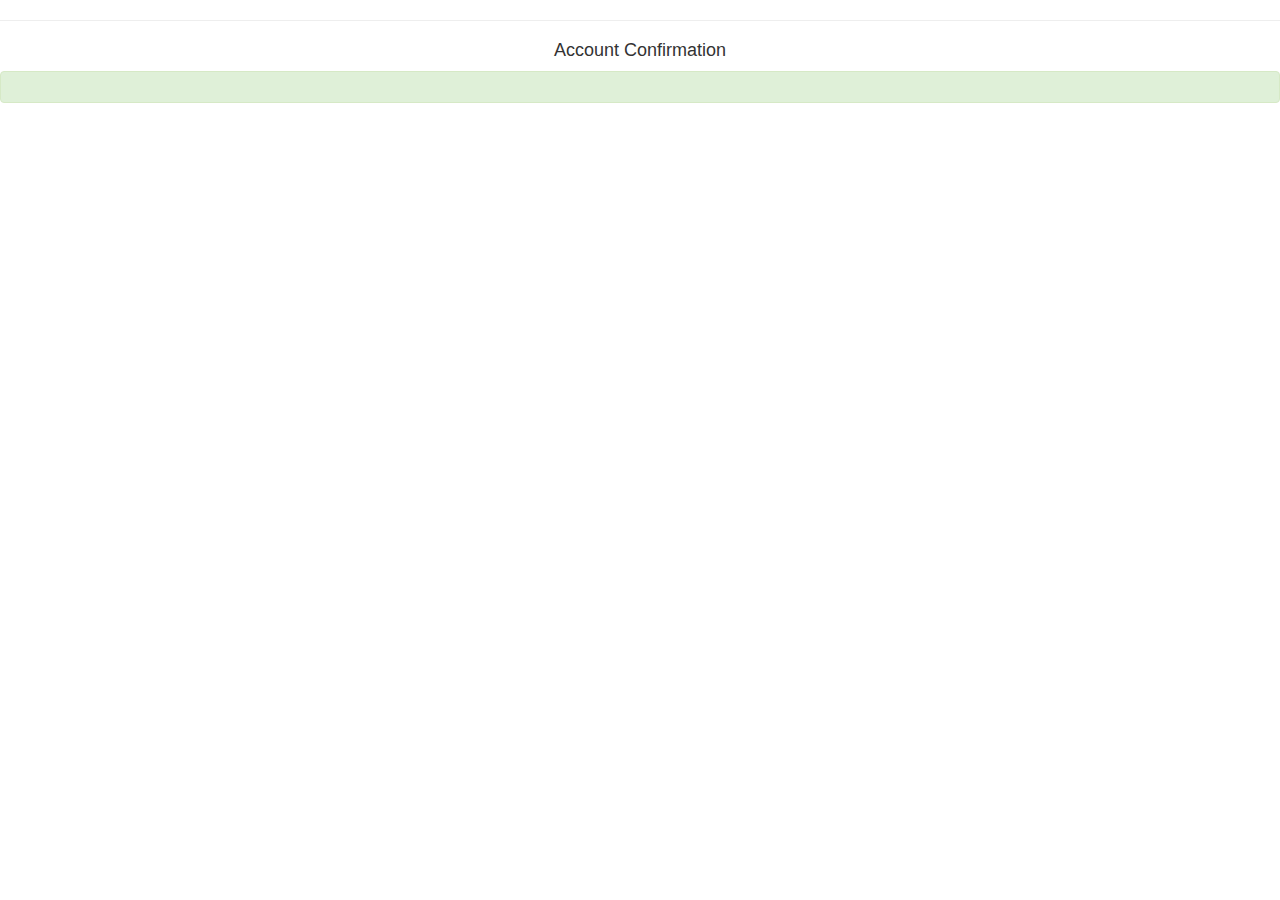
==== src/main/resources/static/confirmation.html @ 10a658cf "Added User Registration Functionality 	- The Entity Class User was updated 	- The Persistence/Reposi" ====
<!DOCTYPE html>
<!--
To change this license header, choose License Headers in Project Properties.
To change this template file, choose Tools | Templates
and open the template in the editor.
-->
<html lang="en" xmlns="http://www.w3.org/1999/xhtml"
  xmlns:th="http://www.thymeleaf.org">

    <head>
        <title>Move Catch and Win</title>

        <meta charset="utf-8" />
        <meta http-equiv="X-UA-Compatible" content="IE=edge" />
        <meta name="viewport" content="width=device-width, initial-scale=1" />
        <meta name="description" content="" />
        <meta name="author" content="" />

        <link rel="icon" href="favicon.ico" />
        <link rel="stylesheet" href="stylesheets/style.css"/>
        <link rel="stylesheet" href="stylesheets/fv.css"/>
        <link
            href="//maxcdn.bootstrapcdn.com/bootstrap/3.3.7/css/bootstrap.min.css"
            rel="stylesheet"
            integrity="sha384-BVYiiSIFeK1dGmJRAkycuHAHRg32OmUcww7on3RYdg4Va+PmSTsz/K68vbdEjh4u"
            crossorigin="anonymous" />
    </head>
    
    <body class="gray-bg">
        <div class="middle-box text-center loginscreen animated fadeInDown">
            <div>
                <hr />
                <h4>Account Confirmation</h4>
                <div th:if="${successMessage}" class="alert alert-success"
                     role="alert" th:text=${successMessage}></div>
            </div>
        </div>
    </body>
</html>
---- src/main/resources/static/stylesheets/fv.css ----
.form-inline.fv-form-bootstrap .form-group,.fv-form-bootstrap4.form-inline .form-group{vertical-align:top}.fv-has-feedback{position:relative}.fv-control-feedback{position:absolute;top:0;right:0;z-index:3;display:block;text-align:center}.fv-help-block{display:block}.fv-form [placeholder]::-ms-clear{display:none}.fv-form-foundation .form-error,.fv-form-uikit .uk-text-danger{display:block}.fv-form-bootstrap .help-block{margin-bottom:0}.fv-form-bootstrap .tooltip-inner{text-align:left}.fv-form-bootstrap .fv-bootstrap-icon-input-group{z-index:100}.fv-form-bootstrap4 .fv-control-feedback{width:38px;height:38px;line-height:38px}.fv-form-bootstrap4 .form-group.row .fv-control-feedback{right:15px}.fv-form-bootstrap4 .form-group.row .form-check~.fv-control-feedback{top:-7px}.fv-form-bootstrap4:not(.form-inline) label~.fv-control-feedback{top:32px}.fv-form-bootstrap4:not(.form-inline) label.sr-only~.fv-control-feedback{top:-7px}.fv-form-bootstrap4:not(.form-inline) .form-check~.fv-control-feedback{top:25px}.fv-form-bootstrap4 .has-success .fv-control-feedback,.fv-form-bootstrap4 .has-success label{color:#5cb85c}.fv-form-bootstrap4 .has-warning .fv-control-feedback,.fv-form-bootstrap4 .has-warning label{color:#f0ad4e}.fv-form-foundation5 .fv-control-feedback{right:15px;width:37px;height:37px;line-height:37px}.fv-form-foundation5 .row .row:not(.collapse) .fv-control-feedback{right:8px}.fv-form-foundation5 .row .collapse .fv-control-feedback{right:0}.fv-form-foundation5.fv-form-horizontal [type=checkbox]~.fv-control-feedback,.fv-form-foundation5.fv-form-horizontal [type=radio]~.fv-control-feedback{top:-8px}.fv-form-foundation5 label .fv-control-feedback{top:21px}.fv-form-foundation5 [type=checkbox]~.fv-control-feedback,.fv-form-foundation5 [type=radio]~.fv-control-feedback{top:15px}.fv-form-foundation5 .error .fv-control-feedback{color:#f04124}.fv-form-foundation5 .fv-has-success .fv-control-feedback,.fv-form-foundation5 .fv-has-success label{color:#43AC6A}.fv-form-foundation .fv-control-feedback{right:15px;width:39px;height:39px;line-height:39px}.fv-form-foundation [type=checkbox]~.fv-control-feedback,.fv-form-foundation [type=radio]~.fv-control-feedback{top:-7px}.fv-form-foundation fieldset [type=checkbox]~.fv-control-feedback,.fv-form-foundation fieldset [type=radio]~.fv-control-feedback,.fv-form-foundation label .fv-control-feedback{top:25px}.fv-form-foundation .fv-has-error .fv-control-feedback,.fv-form-foundation .fv-has-error fieldset legend,.fv-form-foundation .fv-has-error label{color:#ec5840}.fv-form-foundation .fv-has-success .fv-control-feedback,.fv-form-foundation .fv-has-success fieldset legend,.fv-form-foundation .fv-has-success label{color:#3adb76}.fv-foundation-tooltip:before{border-color:transparent transparent #0a0a0a}.fv-form-pure .fv-control-feedback{width:36px;height:36px;line-height:36px}.fv-form-pure.pure-form-aligned [type=checkbox]~.fv-control-feedback,.fv-form-pure.pure-form-aligned [type=radio]~.fv-control-feedback{top:-9px}.fv-form-pure.pure-form-aligned .fv-help-block{margin-top:5px;margin-left:180px}.fv-form-pure.pure-form-stacked .pure-control-group{margin-bottom:8px}.fv-form-pure.pure-form-stacked .fv-control-feedback{top:22px}.fv-form-pure.pure-form-stacked .pure-radio~.fv-control-feedback{top:20px}.fv-form-pure.pure-form-stacked .fv-sr-only~.fv-control-feedback{top:-9px}.fv-form-pure .fv-has-error .fv-control-feedback,.fv-form-pure .fv-has-error .fv-help-block,.fv-form-pure .fv-has-error label{color:#CA3C3C}.fv-form-pure .fv-has-success .fv-control-feedback,.fv-form-pure .fv-has-success .fv-help-block,.fv-form-pure .fv-has-success label{color:#1CB841}.fv-form-semantic .error .icon,.fv-form-semantic.ui.form .fields.error label{color:#9f3a38}.fv-form-semantic .fv-control-feedback{right:7px}.fv-form-uikit .fv-control-feedback{top:25px;width:30px;height:30px;line-height:30px}.fv-form-uikit.uk-form-horizontal .fv-control-feedback{top:0}.fv-form-uikit.uk-form-horizontal [type=checkbox]~.fv-control-feedback,.fv-form-uikit.uk-form-horizontal [type=radio]~.fv-control-feedback{top:-7px}.fv-form-uikit label.fv-sr-only~.fv-control-feedback{top:-7px!important}.fv-form-uikit.uk-form-stacked [type=checkbox]~.fv-control-feedback,.fv-form-uikit.uk-form-stacked [type=radio]~.fv-control-feedback{top:20px}.fv-form-uikit .fv-has-error .fv-control-feedback,.fv-form-uikit .fv-has-error .uk-form-label,.fv-form-uikit .fv-has-error label{color:#D85030}.fv-form-uikit .fv-has-success .fv-control-feedback,.fv-form-uikit .fv-has-success .uk-form-label,.fv-form-uikit .fv-has-success label{color:#659F13}
.hll { background-color: #ffffcc }
.c { color: #999988; font-style: italic } /* Comment */
.err { color: #a61717; background-color: #e3d2d2 } /* Error */
.k { color: #000000; font-weight: bold } /* Keyword */
.o { color: #000000; font-weight: bold } /* Operator */
.cm { color: #999988; font-style: italic } /* Comment.Multiline */
.cp { color: #999999; font-weight: bold; font-style: italic } /* Comment.Preproc */
.c1 { color: #999988; font-style: italic } /* Comment.Single */
.cs { color: #999999; font-weight: bold; font-style: italic } /* Comment.Special */
.gd { color: #000000; background-color: #ffdddd } /* Generic.Deleted */
.ge { color: #000000; font-style: italic } /* Generic.Emph */
.gr { color: #aa0000 } /* Generic.Error */
.gh { color: #999999 } /* Generic.Heading */
.gi { color: #000000; background-color: #ddffdd } /* Generic.Inserted */
.go { color: #888888 } /* Generic.Output */
.gp { color: #555555 } /* Generic.Prompt */
.gs { font-weight: bold } /* Generic.Strong */
.gu { color: #aaaaaa } /* Generic.Subheading */
.gt { color: #aa0000 } /* Generic.Traceback */
.kc { color: #000000; font-weight: bold } /* Keyword.Constant */
.kd { color: #000000; font-weight: bold } /* Keyword.Declaration */
.kn { color: #000000; font-weight: bold } /* Keyword.Namespace */
.kp { color: #000000; font-weight: bold } /* Keyword.Pseudo */
.kr { color: #000000; font-weight: bold } /* Keyword.Reserved */
.kt { color: #445588; font-weight: bold } /* Keyword.Type */
.m { color: #009999 } /* Literal.Number */
.s { color: #d01040 } /* Literal.String */
.na { color: #008080 } /* Name.Attribute */
.nb { color: #0086B3 } /* Name.Builtin */
.nc { color: #445588; font-weight: bold } /* Name.Class */
.no { color: #008080 } /* Name.Constant */
.nd { color: #3c5d5d; font-weight: bold } /* Name.Decorator */
.ni { color: #800080 } /* Name.Entity */
.ne { color: #990000; font-weight: bold } /* Name.Exception */
.nf { color: #990000; font-weight: bold } /* Name.Function */
.nl { color: #990000; font-weight: bold } /* Name.Label */
.nn { color: #555555 } /* Name.Namespace */
.nt { color: #000080 } /* Name.Tag */
.nv { color: #008080 } /* Name.Variable */
.ow { color: #000000; font-weight: bold } /* Operator.Word */
.w { color: #bbbbbb } /* Text.Whitespace */
.mf { color: #009999 } /* Literal.Number.Float */
.mh { color: #009999 } /* Literal.Number.Hex */
.mi { color: #009999 } /* Literal.Number.Integer */
.mo { color: #009999 } /* Literal.Number.Oct */
.sb { color: #d01040 } /* Literal.String.Backtick */
.sc { color: #d01040 } /* Literal.String.Char */
.sd { color: #d01040 } /* Literal.String.Doc */
.s2 { color: #d01040 } /* Literal.String.Double */
.se { color: #d01040 } /* Literal.String.Escape */
.sh { color: #d01040 } /* Literal.String.Heredoc */
.si { color: #d01040 } /* Literal.String.Interpol */
.sx { color: #d01040 } /* Literal.String.Other */
.sr { color: #009926 } /* Literal.String.Regex */
.s1 { color: #d01040 } /* Literal.String.Single */
.ss { color: #990073 } /* Literal.String.Symbol */
.bp { color: #999999 } /* Name.Builtin.Pseudo */
.vc { color: #008080 } /* Name.Variable.Class */
.vg { color: #008080 } /* Name.Variable.Global */
.vi { color: #008080 } /* Name.Variable.Instance */
.il { color: #009999 } /* Literal.Number.Integer.Long */

/* --- Fonts --- */
@font-face {
  font-family: 'Open Sans';
  font-weight: 400;
  font-style: normal;
  src: url('http://fonts.gstatic.com/s/opensans/v13/cJZKeOuBrn4kERxqtaUH3fY6323mHUZFJMgTvxaG2iE.eot');
  src: url('http://fonts.gstatic.com/s/opensans/v13/cJZKeOuBrn4kERxqtaUH3fY6323mHUZFJMgTvxaG2iE.eot?#iefix') format('embedded-opentype'), local('Open Sans'), local('Open-Sans-regular'), url('http://fonts.gstatic.com/s/opensans/v13/cJZKeOuBrn4kERxqtaUH3ZBw1xU1rKptJj_0jans920.woff2') format('woff2'), url('http://fonts.gstatic.com/s/opensans/v13/cJZKeOuBrn4kERxqtaUH3bO3LdcAZYWl9Si6vvxL-qU.woff') format('woff'), url('http://fonts.gstatic.com/s/opensans/v13/cJZKeOuBrn4kERxqtaUH3aCWcynf_cDxXwCLxiixG1c.ttf') format('truetype'), url('http://fonts.gstatic.com/l/font?kit=cJZKeOuBrn4kERxqtaUH3Zbd9NUM7myrQQz30yPaGQ4&skey=62c1cbfccc78b4b2&v=v13#OpenSans') format('svg');
}
@font-face {
  font-family: 'Open Sans';
  font-weight: 700;
  font-style: normal;
  src: url('http://fonts.gstatic.com/s/opensans/v13/k3k702ZOKiLJc3WVjuplzHZ2MAKAc2x4R1uOSeegc5U.eot');
  src: url('http://fonts.gstatic.com/s/opensans/v13/k3k702ZOKiLJc3WVjuplzHZ2MAKAc2x4R1uOSeegc5U.eot?#iefix') format('embedded-opentype'), local('Open Sans Bold'), local('Open-Sans-700'), url('http://fonts.gstatic.com/s/opensans/v13/k3k702ZOKiLJc3WVjuplzBampu5_7CjHW5spxoeN3Vs.woff2') format('woff2'), url('http://fonts.gstatic.com/s/opensans/v13/k3k702ZOKiLJc3WVjuplzKRDOzjiPcYnFooOUGCOsRk.woff') format('woff'), url('http://fonts.gstatic.com/s/opensans/v13/k3k702ZOKiLJc3WVjuplzInF5uFdDttMLvmWuJdhhgs.ttf') format('truetype'), url('http://fonts.gstatic.com/l/font?kit=k3k702ZOKiLJc3WVjuplzFlIn5tFQcqMuf-jhyJP0ps&skey=cd9e1a36bb25a3c3&v=v13#OpenSans') format('svg');
}
@font-face {
  font-family: 'Open Sans';
  font-weight: 300;
  font-style: normal;
  src: url('http://fonts.gstatic.com/s/opensans/v13/DXI1ORHCpsQm3Vp6mXoaTXZ2MAKAc2x4R1uOSeegc5U.eot');
  src: url('http://fonts.gstatic.com/s/opensans/v13/DXI1ORHCpsQm3Vp6mXoaTXZ2MAKAc2x4R1uOSeegc5U.eot?#iefix') format('embedded-opentype'), local('Open Sans Light'), local('Open-Sans-300'), url('http://fonts.gstatic.com/s/opensans/v13/DXI1ORHCpsQm3Vp6mXoaTRampu5_7CjHW5spxoeN3Vs.woff2') format('woff2'), url('http://fonts.gstatic.com/s/opensans/v13/DXI1ORHCpsQm3Vp6mXoaTaRDOzjiPcYnFooOUGCOsRk.woff') format('woff'), url('http://fonts.gstatic.com/s/opensans/v13/DXI1ORHCpsQm3Vp6mXoaTYnF5uFdDttMLvmWuJdhhgs.ttf') format('truetype'), url('http://fonts.gstatic.com/l/font?kit=DXI1ORHCpsQm3Vp6mXoaTVlIn5tFQcqMuf-jhyJP0ps&skey=b33cc031a589c168&v=v13#OpenSans') format('svg');
}
@font-face {
  font-family: 'Lato';
  font-weight: 700;
  font-style: normal;
  src: url('http://fonts.gstatic.com/s/lato/v11/sBtfDPlEIwvKKU53nAG7AQ.eot');
  src: url('http://fonts.gstatic.com/s/lato/v11/sBtfDPlEIwvKKU53nAG7AQ.eot?#iefix') format('embedded-opentype'), local('Lato Bold'), local('Lato-700'), url('http://fonts.gstatic.com/s/lato/v11/MgNNr5y1C_tIEuLEmicLmwLUuEpTyoUstqEm5AMlJo4.woff2') format('woff2'), url('http://fonts.gstatic.com/s/lato/v11/qdgUG4U09HnJwhYI-uK18wLUuEpTyoUstqEm5AMlJo4.woff') format('woff'), url('http://fonts.gstatic.com/s/lato/v11/DvlFBScY1r-FMtZSYIYoYw.ttf') format('truetype'), url('http://fonts.gstatic.com/l/font?kit=H4oiIt_Ug9TU5ast0nUT-w&skey=3480a19627739c0d&v=v11#Lato') format('svg');
}
@font-face {
  font-family: 'Lato';
  font-weight: 300;
  font-style: normal;
  src: url('http://fonts.gstatic.com/s/lato/v11/zLhfkPOm_5ykmdm-wXaiuw.eot');
  src: url('http://fonts.gstatic.com/s/lato/v11/zLhfkPOm_5ykmdm-wXaiuw.eot?#iefix') format('embedded-opentype'), local('Lato Light'), local('Lato-300'), url('http://fonts.gstatic.com/s/lato/v11/22JRxvfANxSmnAhzbFH8PgLUuEpTyoUstqEm5AMlJo4.woff2') format('woff2'), url('http://fonts.gstatic.com/s/lato/v11/kcf5uOXucLcbFOydGU24WALUuEpTyoUstqEm5AMlJo4.woff') format('woff'), url('http://fonts.gstatic.com/s/lato/v11/nj47mAZe0mYUIySgfn0wpQ.ttf') format('truetype'), url('http://fonts.gstatic.com/l/font?kit=7yKIrlBXX_AXuUv3Ts9_8g&skey=91f32e07d083dd3a&v=v11#Lato') format('svg');
}
@font-face {
  font-family: 'Lato';
  font-weight: 400;
  font-style: normal;
  src: url('http://fonts.gstatic.com/s/lato/v11/nQhiC-wSiJx0pvEuJl8d8A.eot');
  src: url('http://fonts.gstatic.com/s/lato/v11/nQhiC-wSiJx0pvEuJl8d8A.eot?#iefix') format('embedded-opentype'), local('Lato Regular'), local('Lato-regular'), url('http://fonts.gstatic.com/s/lato/v11/MDadn8DQ_3oT6kvnUq_2r_esZW2xOQ-xsNqO47m55DA.woff2') format('woff2'), url('http://fonts.gstatic.com/s/lato/v11/qIIYRU-oROkIk8vfvxw6QvesZW2xOQ-xsNqO47m55DA.woff') format('woff'), url('http://fonts.gstatic.com/s/lato/v11/v0SdcGFAl2aezM9Vq_aFTQ.ttf') format('truetype'), url('http://fonts.gstatic.com/l/font?kit=hLECvlEj3pKlnS4NFs8NQw&skey=2d58b92a99e1c086&v=v11#Lato') format('svg');
}
@font-face {
  font-family: 'Cardo';
  font-weight: 400;
  font-style: normal;
  src: url('http://fonts.gstatic.com/s/cardo/v8/WLga5RBcBwOgQwbtYXsULg.eot');
  src: url('http://fonts.gstatic.com/s/cardo/v8/WLga5RBcBwOgQwbtYXsULg.eot?#iefix') format('embedded-opentype'), local('Cardo'), local('Cardo-regular'), url('http://fonts.gstatic.com/s/cardo/v8/f9GbO0_LnwwuaRC6yAh0JKCWcynf_cDxXwCLxiixG1c.woff2') format('woff2'), url('http://fonts.gstatic.com/s/cardo/v8/c6Zi_ulq7hv-avk-G9Yut6CWcynf_cDxXwCLxiixG1c.woff') format('woff'), url('http://fonts.gstatic.com/s/cardo/v8/vjI-nu0OQ4awNWMtISxB9w.ttf') format('truetype'), url('http://fonts.gstatic.com/l/font?kit=tJfhmb6XM6Nefrs-MUPqRA&skey=6e473b3c3fa37289&v=v8#Cardo') format('svg');
}
@font-face {
  font-family: 'Cardo';
  font-weight: 700;
  font-style: normal;
  src: url('http://fonts.gstatic.com/s/cardo/v8/0nnlDTzzEQXukObx6f9ifPesZW2xOQ-xsNqO47m55DA.eot');
  src: url('http://fonts.gstatic.com/s/cardo/v8/0nnlDTzzEQXukObx6f9ifPesZW2xOQ-xsNqO47m55DA.eot?#iefix') format('embedded-opentype'), local('Cardo Bold'), local('Cardo-700'), url('http://fonts.gstatic.com/s/cardo/v8/X-1BEHTKpRYzad3JEXy9-nYhjbSpvc47ee6xR_80Hnw.woff2') format('woff2'), url('http://fonts.gstatic.com/s/cardo/v8/gHC1KgRPdVNdvvVcxLMCY3YhjbSpvc47ee6xR_80Hnw.woff') format('woff'), url('http://fonts.gstatic.com/s/cardo/v8/V5fEf2Hmfq3L3OwPiowl-vesZW2xOQ-xsNqO47m55DA.ttf') format('truetype'), url('http://fonts.gstatic.com/l/font?kit=f8uFIJ6wVLbxDxi8rLJmtvesZW2xOQ-xsNqO47m55DA&skey=90e31575a38858c1&v=v8#Cardo') format('svg');
}
@font-face {
  font-family: 'Cardo';
  font-weight: 400;
  font-style: italic;
  src: url('http://fonts.gstatic.com/s/cardo/v8/RxE5bFgPTBlMPY4Uzh64YQ.eot');
  src: url('http://fonts.gstatic.com/s/cardo/v8/RxE5bFgPTBlMPY4Uzh64YQ.eot?#iefix') format('embedded-opentype'), local('Cardo Italic'), local('Cardo-italic'), url('http://fonts.gstatic.com/s/cardo/v8/aRpKelDgx13ov6asvC3QbgLUuEpTyoUstqEm5AMlJo4.woff2') format('woff2'), url('http://fonts.gstatic.com/s/cardo/v8/mSKSxAIybPTfRoik7xAeTQLUuEpTyoUstqEm5AMlJo4.woff') format('woff'), url('http://fonts.gstatic.com/s/cardo/v8/GRTkKQvSwrQKMUJtWZsm7w.ttf') format('truetype'), url('http://fonts.gstatic.com/l/font?kit=XI1j6UEaGnfkBOdFUUjoUg&skey=26bb5df469a255da&v=v8#Cardo') format('svg');
}
/* --- Variables --- */
/* --- Reset --- */
a,
a:hover,
a:focus {
  text-decoration: none;
}
ul {
  margin: 0;
  padding: 0;
}
pre,
.hljs {
  background: transparent;
}
.hll {
  background-color: #ffffcc;
  display: block;
  width: 100%;
}
body {
  font-family: 'open sans';
}
h1,
h2,
h3,
h4 {
  font-family: 'Lato';
}
/* --- Ads --- */
.doc-ad h6 {
  margin-top: 0;
  font-weight: normal;
}
/* --- Helpers --- */
.doc-hr {
  background: #c5c5c5;
  height: 1px;
  margin: 30px auto;
  width: 50%;
}
.doc-hr-short {
  background: #e5e5e5;
  height: 1px;
  margin: 30px auto;
  width: 30%;
}
.doc-notification {
  /*background-color: #ecf0f1;*/
  border-bottom: 1px solid #eee;
  height: 50px;
  line-height: 50px;
  text-align: center;
}
@media (max-width: 767px) {
  .doc-notification {
    display: none;
  }
}
.doc-sample-list {
  list-style: none;
  margin: 0;
  padding: 0;
}
.doc-sample-list li {
  position: relative;
}
.doc-sample-list li i {
  position: absolute;
  right: 0;
}
.doc-sample-error a,
.doc-sample-error i {
  color: #a94442;
}
.doc-share-button {
  margin: 0 auto;
  text-align: center;
}
.doc-share-button label {
  background: transparent !important;
}
/* --- Header --- */
.doc-nav-shown .doc-nav {
  background-color: #191919;
  display: block;
  width: 280px;
  z-index: 1;
}
.doc-nav-shown .doc-nav-toggle {
  left: 280px;
}
.doc-nav-shown .doc-content-wrapper {
  margin-left: 280px;
}
.doc-nav {
  bottom: 0;
  height: 100%;
  display: none;
  overflow: scroll;
  position: fixed;
  top: 0;
  left: 0;
}
.doc-nav ul {
  padding-top: 10px;
  text-align: right;
  text-transform: uppercase;
}
.doc-nav li {
  list-style-type: none;
  padding-right: 20px;
}
.doc-nav li a {
  color: #fff;
  display: block;
  font-size: 15px;
  padding: 0 0 0 20px;
  height: 32px;
  line-height: 32px;
}
.doc-nav li.doc-nav-active {
  border-left: 3px solid #3498db;
}
.doc-nav li i {
  border: 1px solid #ccc;
  border-radius: 15px;
  width: 30px;
  height: 30px;
  line-height: 30px;
  margin-left: 10px;
  text-align: center;
}
.doc-nav li span {
  background-color: #CF0000;
  border-radius: 4px;
  display: inline-block;
  margin-right: 5px;
  width: 8px;
  height: 8px;
}
.doc-nav .doc-hr {
  background: #7f8c8d;
  margin: 5px auto;
}
.doc-creator {
  color: #fff;
  margin-top: 20px;
  text-align: center;
}
.doc-creator a {
  color: #fff;
}
.doc-creator i {
  color: #c0392b;
}
.doc-creator img {
  border-radius: 30px;
  width: 60px;
  height: 60px;
  margin: 10px 0;
}
.doc-creator .btn {
  background: #3498db;
  text-transform: uppercase;
}
.doc-creator .btn:hover {
  color: #fff;
}
.doc-nav-toggle {
  background: #3498db;
  color: #fff;
  cursor: pointer;
  display: block;
  font-size: 20px;
  line-height: 50px;
  position: fixed;
  left: 0;
  top: 0;
  text-align: center;
  z-index: 1000;
  width: 50px;
  height: 50px;
}
.doc-nav-toggle:hover {
  color: #fff;
}
/* --- Footer --- */
.doc-footer {
  border-top: 1px solid #ecf0f1;
  padding: 50px 0;
  position: relative;
  text-align: center;
}
.doc-footer p {
  margin-bottom: 15px;
}
.doc-footer .btn {
  background: #3498db;
  color: #fff;
  font-size: 20px;
  margin: 5px 15px;
}
.doc-footer .btn:hover {
  color: #fff;
}
/* --- Home --- */
.doc-center-wrapper {
  text-align: center;
}
.doc-center-wrapper:before {
  content: '';
  display: inline-block;
  height: 100%;
  vertical-align: middle;
}
.doc-center-container {
  display: inline-block;
  vertical-align: middle;
}
.doc-home-counter {
  color: #3498db;
}
.doc-home-intro {
  background: url('/asset/img/pattern.png') top left repeat;
  color: #fff;
  padding-bottom: 20px;
}
.doc-home-intro h1 {
  font-size: 40px;
  line-height: 1.2;
  margin: 60px 0 30px 0;
}
.doc-home-intro h1 a {
  color: #f1c40f;
}
.doc-home-intro a {
  color: #ccc;
}
.doc-home-intro p {
  font-size: 80%;
  position: absolute;
  left: 0;
  bottom: 0;
  text-align: center;
  width: 100%;
}
.doc-home-feature h2 {
  font-size: 40px;
  margin-bottom: 30px;
}
.doc-home-feature .col-sm-4 {
  margin-bottom: 40px;
}
.doc-home-feature i {
  background: #bdc3c7;
  border-radius: 60px;
  color: #ecf0f1;
  font-size: 60px;
  line-height: 120px;
  height: 120px;
  width: 120px;
}
.doc-home-feature h4 {
  font-size: 30px;
  text-transform: uppercase;
}
.doc-home-feature p {
  margin: 0 auto;
  width: 75%;
}
.doc-home-feature .btn {
  background: #3498db;
  color: #fff;
  font-size: 20px;
  margin-bottom: 15px;
  text-transform: uppercase;
}
.doc-home-feature .btn:hover {
  color: #fff;
}
.doc-home-tweet h2 {
  font-size: 40px;
  margin-bottom: 30px;
}
.doc-home-tweet .col-sm-4 {
  margin-bottom: 10px;
  position: relative;
  text-align: center;
}
.doc-home-tweet .col-sm-4 img {
  border: 1px solid #ccc;
  border-radius: 30px;
  width: 60px;
  height: 60px;
  padding: 5px;
  position: absolute;
  top: 0;
  left: 20px;
}
.doc-home-tweet .col-sm-4 blockquote {
  border-left: none;
  font-size: 14px;
  margin: 0 0 10px 80px;
  padding: 0;
  text-align: left;
}
.doc-home-tweet .col-sm-4 span {
  display: block;
  font-size: 12px;
  text-align: right;
}
.doc-home-tweet p {
  margin-top: 20px;
}
.doc-home-tweet li {
  list-style-type: none;
  display: inline-block;
}
.doc-home-tweet li a {
  color: #fff;
  font-size: 25px;
}
.doc-home-tweet li i {
  background: #3498db;
  border-radius: 25px;
  width: 50px;
  height: 50px;
  line-height: 50px;
}
.doc-home-tweet .btn {
  background: #3498db;
  color: #fff;
  font-size: 20px;
  margin-bottom: 15px;
  text-transform: uppercase;
}
.doc-home-tweet .btn:hover {
  color: #fff;
}
.doc-home-download h3 {
  font-size: 80px;
  margin-bottom: 20px;
}
.doc-home-download h3 span {
  background: #000;
  border-radius: 8px;
  color: #fff;
  padding: 0 5px;
  margin: 0 5px;
}
.doc-home-download .btn {
  background: #3498db;
  color: #fff;
  font-size: 20px;
  margin: 5px;
  text-transform: uppercase;
}
.doc-home-download .btn:hover {
  color: #fff;
}
@media (max-width: 767px) {
  .doc-center-wrapper:before {
    height: auto;
  }
  .onepage-wrapper .section {
    height: auto !important;
  }
  .doc-home-intro h3 {
    position: static;
  }
}
/* --- Download --- */
.doc-download-quote .col-sm-4 {
  margin: 15px 0;
}
.doc-download-quote p {
  text-align: center;
}
.doc-download-quote img {
  border: 1px solid #ccc;
  border-radius: 30px;
  width: 60px;
  height: 60px;
  padding: 5px;
}
.doc-download-quote blockquote {
  border-left: none;
  font-size: 14px;
  margin: 0 0 5px;
  padding: 0;
}
.doc-download-quote span {
  display: block;
  font-size: 12px;
  text-align: right;
}
.doc-plan .btn {
  background: #3498db;
  color: #fff;
  margin: 5px;
  text-transform: uppercase;
}
.doc-plan .btn:hover {
  color: #fff;
}
.doc-sellfy-button {
  background-image: url('/asset/img/sellfy-button.png');
  display: inline-block;
  width: 162px;
  height: 32px;
}
.doc-sellfy-button span {
  display: block;
  text-align: center;
  line-height: 32px;
  color: #595959;
  font-weight: 600;
  font-size: 13px;
  padding-left: 96px;
}
.doc-gumroad-button {
  background: white url('/asset/img/gumroad-button-bar.jpg') repeat-x;
  border-radius: 4px;
  box-shadow: rgba(0, 0, 0, 0.4) 0 0 2px;
  color: #999;
  display: inline-block;
  font-style: normal;
  line-height: 50px;
  padding: 0 15px;
  text-shadow: none;
  text-decoration: none;
}
.doc-gumroad-button span {
  background-image: url('/asset/img/gumroad-button-logo.png');
  background-size: cover;
  height: 17px;
  width: 16px;
  display: inline-block;
  margin-bottom: -3px;
  margin-right: 15px;
}
/* --- Page --- */
.doc-content-container {
  padding-bottom: 30px;
}
.doc-content-container h2 {
  font-weight: bold;
  padding-bottom: 15px;
}
.doc-content-container h5 {
  font-weight: bold;
}
.doc-content-container code {
  background: transparent;
}
.doc-content-container pre {
  word-wrap: normal;
}
.doc-content-container pre code {
  white-space: pre;
}
.doc-list {
  margin: 10px 0 10px 15px;
}
.doc-alert {
  border-left: 5px solid #1ABC9C;
  font-family: 'cardo';
  font-size: 18px;
  font-style: italic;
  margin: 20px 0;
  padding-left: 15px;
}
.doc-alert.doc-alert-warning {
  border-left-color: #c0392b;
}
.doc-alert.doc-alert-info {
  border-left-color: #1ABC9C;
}
.doc-heading {
  border-bottom: 1px solid #ecf0f1;
  margin-bottom: 30px;
  padding-bottom: 30px;
  text-align: center;
}
.doc-heading h1 {
  font-size: 50px;
  font-weight: 700;
  padding: 50px 0 20px 0;
}
.doc-edit-btn {
  background: #3498db;
  color: #fff;
  font-size: 20px;
  margin-bottom: 15px;
}
.doc-edit-btn:hover {
  color: #fff;
}
.doc-demo {
  margin-bottom: 15px;
}
.doc-demo .doc-demo-direct {
  float: right;
  display: none;
}
.doc-demo .tab-pane {
  padding: 10px 15px;
}
.doc-demo .tab-content > .active {
  border: 1px solid #ddd;
  border-bottom-left-radius: 4px;
  border-bottom-right-radius: 4px;
  border-top: none;
}
.doc-demo pre {
  border: none;
  margin: 0;
  padding: 0;
}
.doc-demo li:before {
  content: '';
}
.doc-demo-frame {
  border: none;
  display: none;
  width: 100%;
}
.doc-demo-loader {
  line-height: 100px;
  width: 100%;
  height: 100px;
  text-align: center;
}
/* --- TOC --- */
.doc-content-container h2,
.doc-content-container h3,
.doc-content-container h4,
.doc-content-container h5,
.doc-content-container h6 {
  position: relative;
}
.doc-content-container h2 .toc-anchor,
.doc-content-container h3 .toc-anchor,
.doc-content-container h4 .toc-anchor,
.doc-content-container h5 .toc-anchor,
.doc-content-container h6 .toc-anchor {
  position: absolute;
  top: 0;
  right: 0;
}
.doc-content-container h4.modal-title {
  position: inherit;
}
.doc-toc {
  margin: 20px 0;
}
.doc-toc .nav > .active > a,
.doc-toc .nav > .active:hover > a,
.doc-toc .nav > .active :focus > a {
  border-left: 2px solid #3498db;
}
.doc-toc .nav > .active > ul {
  display: block;
}
.doc-toc .nav > li > a {
  padding-top: 4px;
  padding-bottom: 4px;
}
.doc-toc .nav .nav > li > a {
  font-size: 90%;
}
.doc-toc a.toc-link-2 {
  padding-left: 25px;
}
.doc-toc .toc-link-3 {
  padding-left: 50px;
}
.doc-toc .toc-link-4 {
  padding-left: 75px;
}
@media (min-width: 992px) {
  .doc-toc.affix {
    position: fixed;
    top: 0;
  }
  .doc-toc.affix,
  .doc-toc.affix-bottom {
    width: 213px;
  }
}
@media (min-width: 1200px) {
  .doc-toc.affix,
  .doc-toc.affix-bottom {
    width: 263px;
  }
}
/* --- Post --- */
.doc-post h2 {
  text-align: center;
}
.doc-post-meta {
  text-align: center;
}
.doc-post-meta img {
  border-radius: 40px;
  width: 80px;
  height: 80px;
  margin-bottom: 10px;
}
/* --- Pagination --- */
.doc-pagination {
  float: left;
  margin: 30px 0;
  width: 100%;
}
.doc-pagination a,
.doc-pagination span {
  display: block;
  float: left;
  font-size: 18px;
  line-height: 45px;
  width: 50%;
  height: 45px;
  text-align: center;
}
.doc-pagination span {
  color: #bfbfbf;
}
.doc-pagination a:hover {
  background-color: #44b1f6;
  text-decoration: none;
  color: #fff;
  border-color: #44b1f6;
}
.doc-pagination .doc-pagination-older {
  border-top-left-radius: 5px;
  border-bottom-left-radius: 5px;
  border-top: 1px solid #e5e5e5;
  border-left: 1px solid #e5e5e5;
  border-bottom: 1px solid #e5e5e5;
}
.doc-pagination .doc-pagination-newer {
  border-top-right-radius: 5px;
  border-bottom-right-radius: 5px;
  border: 1px solid #e5e5e5;
}
/* --- Addon --- */
.doc-addon {
  border: 1px solid #d5d5d5;
  border-bottom-left-radius: 4px;
  border-bottom-right-radius: 4px;
  margin-bottom: 15px;
}
.doc-addon-image {
  border-bottom: 1px solid #e5e5e5;
}
.doc-addon-meta {
  padding: 10px;
}
.doc-addon-meta h2 {
  margin: 5px 0;
}
/* --- Heart --- */
.doc-heart {
  color: #c0392b;
  -webkit-animation: heart-beat 1s linear infinite;
  -moz-animation: heart-beat 1s linear infinite;
  -ms-animation: heart-beat 1s linear infinite;
  animation: heart-beat 1s linear infinite;
}
@keyframes heart-beat {
  0% {
    -webkit-transform: scale(1.1);
    -moz-transform: scale(1.1);
    -o-transform: scale(1.1);
    -ms-transform: scale(1.1);
    transform: scale(1.1);
  }
  50% {
    -webkit-transform: scale(0.8);
    -moz-transform: scale(0.8);
    -o-transform: scale(0.8);
    -ms-transform: scale(0.8);
    transform: scale(0.8);
  }
  100% {
    -webkit-transform: scale(1);
    -moz-transform: scale(1);
    -o-transform: scale(1);
    -ms-transform: scale(1);
    transform: scale(1);
  }
}
@-moz-keyframes heart-beat {
  0% {
    -moz-transform: scale(1.1);
    transform: scale(1.1);
  }
  50% {
    -moz-transform: scale(0.8);
    transform: scale(0.8);
  }
  100% {
    -moz-transform: scale(1);
    transform: scale(1);
  }
}
@-webkit-keyframes heart-beat {
  0% {
    -webkit-transform: scale(1.1);
    transform: scale(1.1);
  }
  50% {
    -webkit-transform: scale(0.8);
    transform: scale(0.8);
  }
  100% {
    -webkit-transform: scale(1);
    transform: scale(1);
  }
}
@-ms-keyframes heart-beat {
  0% {
    -ms-transform: scale(1.1);
    transform: scale(1.1);
  }
  50% {
    -ms-transform: scale(0.8);
    transform: scale(0.8);
  }
  100% {
    -ms-transform: scale(1);
    transform: scale(1);
  }
}
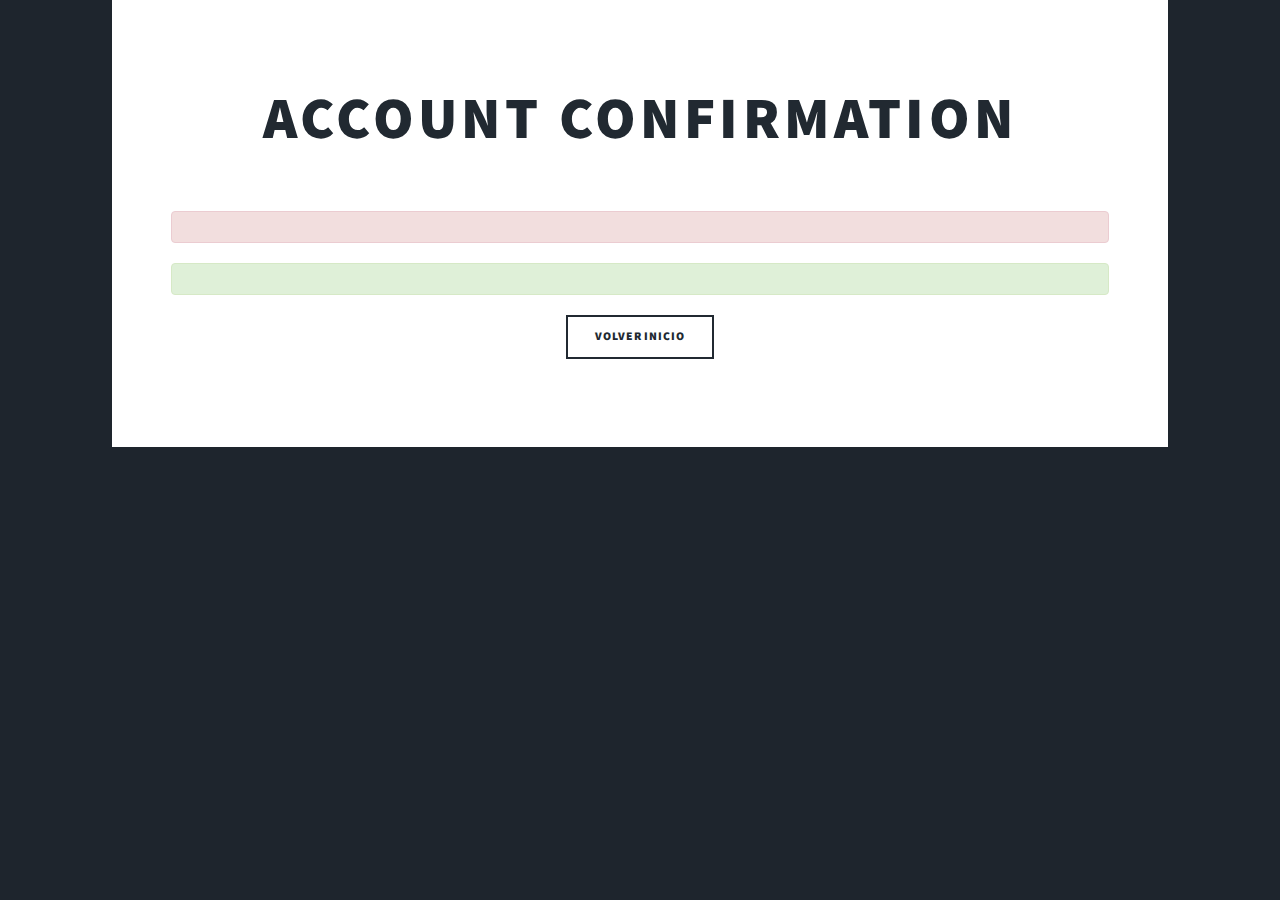
==== commit 70829f1c: "Confirmation Service/Page Functionality 	- The View for Confirmation Service has been updated 	- Fix" ====
--- a/src/main/resources/static/confirmation.html
+++ b/src/main/resources/static/confirmation.html
@@ -15,24 +15,33 @@
         <meta name="viewport" content="width=device-width, initial-scale=1" />
         <meta name="description" content="" />
         <meta name="author" content="" />
-
-        <link rel="icon" href="favicon.ico" />
-        <link rel="stylesheet" href="stylesheets/style.css"/>
-        <link rel="stylesheet" href="stylesheets/fv.css"/>
+        
         <link
             href="//maxcdn.bootstrapcdn.com/bootstrap/3.3.7/css/bootstrap.min.css"
             rel="stylesheet"
             integrity="sha384-BVYiiSIFeK1dGmJRAkycuHAHRg32OmUcww7on3RYdg4Va+PmSTsz/K68vbdEjh4u"
             crossorigin="anonymous" />
+        <link rel="icon" href="favicon.ico" />
+        <link rel="stylesheet" href="stylesheets/main.css" />
     </head>
     
-    <body class="gray-bg">
-        <div class="middle-box text-center loginscreen animated fadeInDown">
-            <div>
-                <hr />
-                <h4>Account Confirmation</h4>
-                <div th:if="${successMessage}" class="alert alert-success"
-                     role="alert" th:text=${successMessage}></div>
+    <body class="is-loading">
+        <div id="wrapper" class="fade-in">
+            <div id="main">
+                <section class="post">
+                    <header class="major">
+                        <h2>Account Confirmation</h2>
+                    </header>
+                    
+                    <form class="alt">
+                        <div th:if="${invalidConfirmationLinkMessage}" class="alert alert-danger"
+                             role="alert" th:text=${invalidConfirmationLinkMessage} style="text-align: center"></div>
+                        <div th:if="${successMessage}" class="alert alert-success"
+                                 role="alert" th:text=${successMessage} style="text-align: center"></div>
+                        <div class="2u $2u$(xsmall)" style="margin: 0 auto; text-align: center">
+                            <a href="index.html" class="button">Volver Inicio</a>
+                    </form>
+                </section>
             </div>
         </div>
     </body>
--- a/src/main/resources/static/stylesheets/main.css
+++ b/src/main/resources/static/stylesheets/main.css
@@ -0,0 +1,4482 @@
+@import url(font-awesome.min.css);
+@import url("https://fonts.googleapis.com/css?family=Merriweather:300,700,300italic,700italic|Source+Sans+Pro:900");
+
+/*
+	Massively by HTML5 UP
+	html5up.net | @ajlkn
+	Free for personal and commercial use under the CCA 3.0 license (html5up.net/license)
+*/
+
+/* Reset */
+
+	html, body, div, span, applet, object, iframe, h1, h2, h3, h4, h5, h6, p, blockquote, pre, a, abbr, acronym, address, big, cite, code, del, dfn, em, img, ins, kbd, q, s, samp, small, strike, strong, sub, sup, tt, var, b, u, i, center, dl, dt, dd, ol, ul, li, fieldset, form, label, legend, table, caption, tbody, tfoot, thead, tr, th, td, article, aside, canvas, details, embed, figure, figcaption, footer, header, hgroup, menu, nav, output, ruby, section, summary, time, mark, audio, video {
+		margin: 0;
+		padding: 0;
+		border: 0;
+		font-size: 100%;
+		font: inherit;
+		vertical-align: baseline;
+	}
+
+	article, aside, details, figcaption, figure, footer, header, hgroup, menu, nav, section {
+		display: block;
+	}
+
+	body {
+		line-height: 1;
+	}
+
+	ol, ul {
+		list-style: none;
+	}
+
+	blockquote, q {
+		quotes: none;
+	}
+
+	blockquote:before, blockquote:after, q:before, q:after {
+		content: '';
+		content: none;
+	}
+
+	table {
+		border-collapse: collapse;
+		border-spacing: 0;
+	}
+
+	body {
+		-webkit-text-size-adjust: none;
+	}
+
+/* Box Model */
+
+	*, *:before, *:after {
+		-moz-box-sizing: border-box;
+		-webkit-box-sizing: border-box;
+		box-sizing: border-box;
+	}
+
+/* Grid */
+
+	.row {
+		border-bottom: solid 1px transparent;
+		-moz-box-sizing: border-box;
+		-webkit-box-sizing: border-box;
+		box-sizing: border-box;
+	}
+
+	.row > * {
+		float: left;
+		-moz-box-sizing: border-box;
+		-webkit-box-sizing: border-box;
+		box-sizing: border-box;
+	}
+
+	.row:after, .row:before {
+		content: '';
+		display: block;
+		clear: both;
+		height: 0;
+	}
+
+	.row.uniform > * > :first-child {
+		margin-top: 0;
+	}
+
+	.row.uniform > * > :last-child {
+		margin-bottom: 0;
+	}
+
+	.row.\30 \25 > * {
+		padding: 0 0 0 0rem;
+	}
+
+	.row.\30 \25 {
+		margin: 0 0 -1px 0rem;
+	}
+
+	.row.uniform.\30 \25 > * {
+		padding: 0rem 0 0 0rem;
+	}
+
+	.row.uniform.\30 \25 {
+		margin: 0rem 0 -1px 0rem;
+	}
+
+	.row > * {
+		padding: 0 0 0 1.5rem;
+	}
+
+	.row {
+		margin: 0 0 -1px -1.5rem;
+	}
+
+	.row.uniform > * {
+		padding: 1.5rem 0 0 1.5rem;
+	}
+
+	.row.uniform {
+		margin: -1.5rem 0 -1px -1.5rem;
+	}
+
+	.row.\32 00\25 > * {
+		padding: 0 0 0 3rem;
+	}
+
+	.row.\32 00\25 {
+		margin: 0 0 -1px -3rem;
+	}
+
+	.row.uniform.\32 00\25 > * {
+		padding: 3rem 0 0 3rem;
+	}
+
+	.row.uniform.\32 00\25 {
+		margin: -3rem 0 -1px -3rem;
+	}
+
+	.row.\31 50\25 > * {
+		padding: 0 0 0 2.25rem;
+	}
+
+	.row.\31 50\25 {
+		margin: 0 0 -1px -2.25rem;
+	}
+
+	.row.uniform.\31 50\25 > * {
+		padding: 2.25rem 0 0 2.25rem;
+	}
+
+	.row.uniform.\31 50\25 {
+		margin: -2.25rem 0 -1px -2.25rem;
+	}
+
+	.row.\35 0\25 > * {
+		padding: 0 0 0 0.75rem;
+	}
+
+	.row.\35 0\25 {
+		margin: 0 0 -1px -0.75rem;
+	}
+
+	.row.uniform.\35 0\25 > * {
+		padding: 0.75rem 0 0 0.75rem;
+	}
+
+	.row.uniform.\35 0\25 {
+		margin: -0.75rem 0 -1px -0.75rem;
+	}
+
+	.row.\32 5\25 > * {
+		padding: 0 0 0 0.375rem;
+	}
+
+	.row.\32 5\25 {
+		margin: 0 0 -1px -0.375rem;
+	}
+
+	.row.uniform.\32 5\25 > * {
+		padding: 0.375rem 0 0 0.375rem;
+	}
+
+	.row.uniform.\32 5\25 {
+		margin: -0.375rem 0 -1px -0.375rem;
+	}
+
+	.\31 2u, .\31 2u\24 {
+		width: 100%;
+		clear: none;
+		margin-left: 0;
+	}
+
+	.\31 1u, .\31 1u\24 {
+		width: 91.6666666667%;
+		clear: none;
+		margin-left: 0;
+	}
+
+	.\31 0u, .\31 0u\24 {
+		width: 83.3333333333%;
+		clear: none;
+		margin-left: 0;
+	}
+
+	.\39 u, .\39 u\24 {
+		width: 75%;
+		clear: none;
+		margin-left: 0;
+	}
+
+	.\38 u, .\38 u\24 {
+		width: 66.6666666667%;
+		clear: none;
+		margin-left: 0;
+	}
+
+	.\37 u, .\37 u\24 {
+		width: 58.3333333333%;
+		clear: none;
+		margin-left: 0;
+	}
+
+	.\36 u, .\36 u\24 {
+		width: 50%;
+		clear: none;
+		margin-left: 0;
+	}
+
+	.\35 u, .\35 u\24 {
+		width: 41.6666666667%;
+		clear: none;
+		margin-left: 0;
+	}
+
+	.\34 u, .\34 u\24 {
+		width: 33.3333333333%;
+		clear: none;
+		margin-left: 0;
+	}
+
+	.\33 u, .\33 u\24 {
+		width: 25%;
+		clear: none;
+		margin-left: 0;
+	}
+
+	.\32 u, .\32 u\24 {
+		width: 16.6666666667%;
+		clear: none;
+		margin-left: 0;
+	}
+
+	.\31 u, .\31 u\24 {
+		width: 8.3333333333%;
+		clear: none;
+		margin-left: 0;
+	}
+
+	.\31 2u\24 + *,
+	.\31 1u\24 + *,
+	.\31 0u\24 + *,
+	.\39 u\24 + *,
+	.\38 u\24 + *,
+	.\37 u\24 + *,
+	.\36 u\24 + *,
+	.\35 u\24 + *,
+	.\34 u\24 + *,
+	.\33 u\24 + *,
+	.\32 u\24 + *,
+	.\31 u\24 + * {
+		clear: left;
+	}
+
+	.\-11u {
+		margin-left: 91.66667%;
+	}
+
+	.\-10u {
+		margin-left: 83.33333%;
+	}
+
+	.\-9u {
+		margin-left: 75%;
+	}
+
+	.\-8u {
+		margin-left: 66.66667%;
+	}
+
+	.\-7u {
+		margin-left: 58.33333%;
+	}
+
+	.\-6u {
+		margin-left: 50%;
+	}
+
+	.\-5u {
+		margin-left: 41.66667%;
+	}
+
+	.\-4u {
+		margin-left: 33.33333%;
+	}
+
+	.\-3u {
+		margin-left: 25%;
+	}
+
+	.\-2u {
+		margin-left: 16.66667%;
+	}
+
+	.\-1u {
+		margin-left: 8.33333%;
+	}
+
+	@media screen and (max-width: 1680px) {
+
+		.row > * {
+			padding: 0 0 0 1.5rem;
+		}
+
+		.row {
+			margin: 0 0 -1px -1.5rem;
+		}
+
+		.row.uniform > * {
+			padding: 1.5rem 0 0 1.5rem;
+		}
+
+		.row.uniform {
+			margin: -1.5rem 0 -1px -1.5rem;
+		}
+
+		.row.\32 00\25 > * {
+			padding: 0 0 0 3rem;
+		}
+
+		.row.\32 00\25 {
+			margin: 0 0 -1px -3rem;
+		}
+
+		.row.uniform.\32 00\25 > * {
+			padding: 3rem 0 0 3rem;
+		}
+
+		.row.uniform.\32 00\25 {
+			margin: -3rem 0 -1px -3rem;
+		}
+
+		.row.\31 50\25 > * {
+			padding: 0 0 0 2.25rem;
+		}
+
+		.row.\31 50\25 {
+			margin: 0 0 -1px -2.25rem;
+		}
+
+		.row.uniform.\31 50\25 > * {
+			padding: 2.25rem 0 0 2.25rem;
+		}
+
+		.row.uniform.\31 50\25 {
+			margin: -2.25rem 0 -1px -2.25rem;
+		}
+
+		.row.\35 0\25 > * {
+			padding: 0 0 0 0.75rem;
+		}
+
+		.row.\35 0\25 {
+			margin: 0 0 -1px -0.75rem;
+		}
+
+		.row.uniform.\35 0\25 > * {
+			padding: 0.75rem 0 0 0.75rem;
+		}
+
+		.row.uniform.\35 0\25 {
+			margin: -0.75rem 0 -1px -0.75rem;
+		}
+
+		.row.\32 5\25 > * {
+			padding: 0 0 0 0.375rem;
+		}
+
+		.row.\32 5\25 {
+			margin: 0 0 -1px -0.375rem;
+		}
+
+		.row.uniform.\32 5\25 > * {
+			padding: 0.375rem 0 0 0.375rem;
+		}
+
+		.row.uniform.\32 5\25 {
+			margin: -0.375rem 0 -1px -0.375rem;
+		}
+
+		.\31 2u\28xlarge\29, .\31 2u\24\28xlarge\29 {
+			width: 100%;
+			clear: none;
+			margin-left: 0;
+		}
+
+		.\31 1u\28xlarge\29, .\31 1u\24\28xlarge\29 {
+			width: 91.6666666667%;
+			clear: none;
+			margin-left: 0;
+		}
+
+		.\31 0u\28xlarge\29, .\31 0u\24\28xlarge\29 {
+			width: 83.3333333333%;
+			clear: none;
+			margin-left: 0;
+		}
+
+		.\39 u\28xlarge\29, .\39 u\24\28xlarge\29 {
+			width: 75%;
+			clear: none;
+			margin-left: 0;
+		}
+
+		.\38 u\28xlarge\29, .\38 u\24\28xlarge\29 {
+			width: 66.6666666667%;
+			clear: none;
+			margin-left: 0;
+		}
+
+		.\37 u\28xlarge\29, .\37 u\24\28xlarge\29 {
+			width: 58.3333333333%;
+			clear: none;
+			margin-left: 0;
+		}
+
+		.\36 u\28xlarge\29, .\36 u\24\28xlarge\29 {
+			width: 50%;
+			clear: none;
+			margin-left: 0;
+		}
+
+		.\35 u\28xlarge\29, .\35 u\24\28xlarge\29 {
+			width: 41.6666666667%;
+			clear: none;
+			margin-left: 0;
+		}
+
+		.\34 u\28xlarge\29, .\34 u\24\28xlarge\29 {
+			width: 33.3333333333%;
+			clear: none;
+			margin-left: 0;
+		}
+
+		.\33 u\28xlarge\29, .\33 u\24\28xlarge\29 {
+			width: 25%;
+			clear: none;
+			margin-left: 0;
+		}
+
+		.\32 u\28xlarge\29, .\32 u\24\28xlarge\29 {
+			width: 16.6666666667%;
+			clear: none;
+			margin-left: 0;
+		}
+
+		.\31 u\28xlarge\29, .\31 u\24\28xlarge\29 {
+			width: 8.3333333333%;
+			clear: none;
+			margin-left: 0;
+		}
+
+		.\31 2u\24\28xlarge\29 + *,
+		.\31 1u\24\28xlarge\29 + *,
+		.\31 0u\24\28xlarge\29 + *,
+		.\39 u\24\28xlarge\29 + *,
+		.\38 u\24\28xlarge\29 + *,
+		.\37 u\24\28xlarge\29 + *,
+		.\36 u\24\28xlarge\29 + *,
+		.\35 u\24\28xlarge\29 + *,
+		.\34 u\24\28xlarge\29 + *,
+		.\33 u\24\28xlarge\29 + *,
+		.\32 u\24\28xlarge\29 + *,
+		.\31 u\24\28xlarge\29 + * {
+			clear: left;
+		}
+
+		.\-11u\28xlarge\29 {
+			margin-left: 91.66667%;
+		}
+
+		.\-10u\28xlarge\29 {
+			margin-left: 83.33333%;
+		}
+
+		.\-9u\28xlarge\29 {
+			margin-left: 75%;
+		}
+
+		.\-8u\28xlarge\29 {
+			margin-left: 66.66667%;
+		}
+
+		.\-7u\28xlarge\29 {
+			margin-left: 58.33333%;
+		}
+
+		.\-6u\28xlarge\29 {
+			margin-left: 50%;
+		}
+
+		.\-5u\28xlarge\29 {
+			margin-left: 41.66667%;
+		}
+
+		.\-4u\28xlarge\29 {
+			margin-left: 33.33333%;
+		}
+
+		.\-3u\28xlarge\29 {
+			margin-left: 25%;
+		}
+
+		.\-2u\28xlarge\29 {
+			margin-left: 16.66667%;
+		}
+
+		.\-1u\28xlarge\29 {
+			margin-left: 8.33333%;
+		}
+
+	}
+
+	@media screen and (max-width: 1280px) {
+
+		.row > * {
+			padding: 0 0 0 1.5rem;
+		}
+
+		.row {
+			margin: 0 0 -1px -1.5rem;
+		}
+
+		.row.uniform > * {
+			padding: 1.5rem 0 0 1.5rem;
+		}
+
+		.row.uniform {
+			margin: -1.5rem 0 -1px -1.5rem;
+		}
+
+		.row.\32 00\25 > * {
+			padding: 0 0 0 3rem;
+		}
+
+		.row.\32 00\25 {
+			margin: 0 0 -1px -3rem;
+		}
+
+		.row.uniform.\32 00\25 > * {
+			padding: 3rem 0 0 3rem;
+		}
+
+		.row.uniform.\32 00\25 {
+			margin: -3rem 0 -1px -3rem;
+		}
+
+		.row.\31 50\25 > * {
+			padding: 0 0 0 2.25rem;
+		}
+
+		.row.\31 50\25 {
+			margin: 0 0 -1px -2.25rem;
+		}
+
+		.row.uniform.\31 50\25 > * {
+			padding: 2.25rem 0 0 2.25rem;
+		}
+
+		.row.uniform.\31 50\25 {
+			margin: -2.25rem 0 -1px -2.25rem;
+		}
+
+		.row.\35 0\25 > * {
+			padding: 0 0 0 0.75rem;
+		}
+
+		.row.\35 0\25 {
+			margin: 0 0 -1px -0.75rem;
+		}
+
+		.row.uniform.\35 0\25 > * {
+			padding: 0.75rem 0 0 0.75rem;
+		}
+
+		.row.uniform.\35 0\25 {
+			margin: -0.75rem 0 -1px -0.75rem;
+		}
+
+		.row.\32 5\25 > * {
+			padding: 0 0 0 0.375rem;
+		}
+
+		.row.\32 5\25 {
+			margin: 0 0 -1px -0.375rem;
+		}
+
+		.row.uniform.\32 5\25 > * {
+			padding: 0.375rem 0 0 0.375rem;
+		}
+
+		.row.uniform.\32 5\25 {
+			margin: -0.375rem 0 -1px -0.375rem;
+		}
+
+		.\31 2u\28large\29, .\31 2u\24\28large\29 {
+			width: 100%;
+			clear: none;
+			margin-left: 0;
+		}
+
+		.\31 1u\28large\29, .\31 1u\24\28large\29 {
+			width: 91.6666666667%;
+			clear: none;
+			margin-left: 0;
+		}
+
+		.\31 0u\28large\29, .\31 0u\24\28large\29 {
+			width: 83.3333333333%;
+			clear: none;
+			margin-left: 0;
+		}
+
+		.\39 u\28large\29, .\39 u\24\28large\29 {
+			width: 75%;
+			clear: none;
+			margin-left: 0;
+		}
+
+		.\38 u\28large\29, .\38 u\24\28large\29 {
+			width: 66.6666666667%;
+			clear: none;
+			margin-left: 0;
+		}
+
+		.\37 u\28large\29, .\37 u\24\28large\29 {
+			width: 58.3333333333%;
+			clear: none;
+			margin-left: 0;
+		}
+
+		.\36 u\28large\29, .\36 u\24\28large\29 {
+			width: 50%;
+			clear: none;
+			margin-left: 0;
+		}
+
+		.\35 u\28large\29, .\35 u\24\28large\29 {
+			width: 41.6666666667%;
+			clear: none;
+			margin-left: 0;
+		}
+
+		.\34 u\28large\29, .\34 u\24\28large\29 {
+			width: 33.3333333333%;
+			clear: none;
+			margin-left: 0;
+		}
+
+		.\33 u\28large\29, .\33 u\24\28large\29 {
+			width: 25%;
+			clear: none;
+			margin-left: 0;
+		}
+
+		.\32 u\28large\29, .\32 u\24\28large\29 {
+			width: 16.6666666667%;
+			clear: none;
+			margin-left: 0;
+		}
+
+		.\31 u\28large\29, .\31 u\24\28large\29 {
+			width: 8.3333333333%;
+			clear: none;
+			margin-left: 0;
+		}
+
+		.\31 2u\24\28large\29 + *,
+		.\31 1u\24\28large\29 + *,
+		.\31 0u\24\28large\29 + *,
+		.\39 u\24\28large\29 + *,
+		.\38 u\24\28large\29 + *,
+		.\37 u\24\28large\29 + *,
+		.\36 u\24\28large\29 + *,
+		.\35 u\24\28large\29 + *,
+		.\34 u\24\28large\29 + *,
+		.\33 u\24\28large\29 + *,
+		.\32 u\24\28large\29 + *,
+		.\31 u\24\28large\29 + * {
+			clear: left;
+		}
+
+		.\-11u\28large\29 {
+			margin-left: 91.66667%;
+		}
+
+		.\-10u\28large\29 {
+			margin-left: 83.33333%;
+		}
+
+		.\-9u\28large\29 {
+			margin-left: 75%;
+		}
+
+		.\-8u\28large\29 {
+			margin-left: 66.66667%;
+		}
+
+		.\-7u\28large\29 {
+			margin-left: 58.33333%;
+		}
+
+		.\-6u\28large\29 {
+			margin-left: 50%;
+		}
+
+		.\-5u\28large\29 {
+			margin-left: 41.66667%;
+		}
+
+		.\-4u\28large\29 {
+			margin-left: 33.33333%;
+		}
+
+		.\-3u\28large\29 {
+			margin-left: 25%;
+		}
+
+		.\-2u\28large\29 {
+			margin-left: 16.66667%;
+		}
+
+		.\-1u\28large\29 {
+			margin-left: 8.33333%;
+		}
+
+	}
+
+	@media screen and (max-width: 980px) {
+
+		.row > * {
+			padding: 0 0 0 1.5rem;
+		}
+
+		.row {
+			margin: 0 0 -1px -1.5rem;
+		}
+
+		.row.uniform > * {
+			padding: 1.5rem 0 0 1.5rem;
+		}
+
+		.row.uniform {
+			margin: -1.5rem 0 -1px -1.5rem;
+		}
+
+		.row.\32 00\25 > * {
+			padding: 0 0 0 3rem;
+		}
+
+		.row.\32 00\25 {
+			margin: 0 0 -1px -3rem;
+		}
+
+		.row.uniform.\32 00\25 > * {
+			padding: 3rem 0 0 3rem;
+		}
+
+		.row.uniform.\32 00\25 {
+			margin: -3rem 0 -1px -3rem;
+		}
+
+		.row.\31 50\25 > * {
+			padding: 0 0 0 2.25rem;
+		}
+
+		.row.\31 50\25 {
+			margin: 0 0 -1px -2.25rem;
+		}
+
+		.row.uniform.\31 50\25 > * {
+			padding: 2.25rem 0 0 2.25rem;
+		}
+
+		.row.uniform.\31 50\25 {
+			margin: -2.25rem 0 -1px -2.25rem;
+		}
+
+		.row.\35 0\25 > * {
+			padding: 0 0 0 0.75rem;
+		}
+
+		.row.\35 0\25 {
+			margin: 0 0 -1px -0.75rem;
+		}
+
+		.row.uniform.\35 0\25 > * {
+			padding: 0.75rem 0 0 0.75rem;
+		}
+
+		.row.uniform.\35 0\25 {
+			margin: -0.75rem 0 -1px -0.75rem;
+		}
+
+		.row.\32 5\25 > * {
+			padding: 0 0 0 0.375rem;
+		}
+
+		.row.\32 5\25 {
+			margin: 0 0 -1px -0.375rem;
+		}
+
+		.row.uniform.\32 5\25 > * {
+			padding: 0.375rem 0 0 0.375rem;
+		}
+
+		.row.uniform.\32 5\25 {
+			margin: -0.375rem 0 -1px -0.375rem;
+		}
+
+		.\31 2u\28medium\29, .\31 2u\24\28medium\29 {
+			width: 100%;
+			clear: none;
+			margin-left: 0;
+		}
+
+		.\31 1u\28medium\29, .\31 1u\24\28medium\29 {
+			width: 91.6666666667%;
+			clear: none;
+			margin-left: 0;
+		}
+
+		.\31 0u\28medium\29, .\31 0u\24\28medium\29 {
+			width: 83.3333333333%;
+			clear: none;
+			margin-left: 0;
+		}
+
+		.\39 u\28medium\29, .\39 u\24\28medium\29 {
+			width: 75%;
+			clear: none;
+			margin-left: 0;
+		}
+
+		.\38 u\28medium\29, .\38 u\24\28medium\29 {
+			width: 66.6666666667%;
+			clear: none;
+			margin-left: 0;
+		}
+
+		.\37 u\28medium\29, .\37 u\24\28medium\29 {
+			width: 58.3333333333%;
+			clear: none;
+			margin-left: 0;
+		}
+
+		.\36 u\28medium\29, .\36 u\24\28medium\29 {
+			width: 50%;
+			clear: none;
+			margin-left: 0;
+		}
+
+		.\35 u\28medium\29, .\35 u\24\28medium\29 {
+			width: 41.6666666667%;
+			clear: none;
+			margin-left: 0;
+		}
+
+		.\34 u\28medium\29, .\34 u\24\28medium\29 {
+			width: 33.3333333333%;
+			clear: none;
+			margin-left: 0;
+		}
+
+		.\33 u\28medium\29, .\33 u\24\28medium\29 {
+			width: 25%;
+			clear: none;
+			margin-left: 0;
+		}
+
+		.\32 u\28medium\29, .\32 u\24\28medium\29 {
+			width: 16.6666666667%;
+			clear: none;
+			margin-left: 0;
+		}
+
+		.\31 u\28medium\29, .\31 u\24\28medium\29 {
+			width: 8.3333333333%;
+			clear: none;
+			margin-left: 0;
+		}
+
+		.\31 2u\24\28medium\29 + *,
+		.\31 1u\24\28medium\29 + *,
+		.\31 0u\24\28medium\29 + *,
+		.\39 u\24\28medium\29 + *,
+		.\38 u\24\28medium\29 + *,
+		.\37 u\24\28medium\29 + *,
+		.\36 u\24\28medium\29 + *,
+		.\35 u\24\28medium\29 + *,
+		.\34 u\24\28medium\29 + *,
+		.\33 u\24\28medium\29 + *,
+		.\32 u\24\28medium\29 + *,
+		.\31 u\24\28medium\29 + * {
+			clear: left;
+		}
+
+		.\-11u\28medium\29 {
+			margin-left: 91.66667%;
+		}
+
+		.\-10u\28medium\29 {
+			margin-left: 83.33333%;
+		}
+
+		.\-9u\28medium\29 {
+			margin-left: 75%;
+		}
+
+		.\-8u\28medium\29 {
+			margin-left: 66.66667%;
+		}
+
+		.\-7u\28medium\29 {
+			margin-left: 58.33333%;
+		}
+
+		.\-6u\28medium\29 {
+			margin-left: 50%;
+		}
+
+		.\-5u\28medium\29 {
+			margin-left: 41.66667%;
+		}
+
+		.\-4u\28medium\29 {
+			margin-left: 33.33333%;
+		}
+
+		.\-3u\28medium\29 {
+			margin-left: 25%;
+		}
+
+		.\-2u\28medium\29 {
+			margin-left: 16.66667%;
+		}
+
+		.\-1u\28medium\29 {
+			margin-left: 8.33333%;
+		}
+
+	}
+
+	@media screen and (max-width: 736px) {
+
+		.row > * {
+			padding: 0 0 0 1.5rem;
+		}
+
+		.row {
+			margin: 0 0 -1px -1.5rem;
+		}
+
+		.row.uniform > * {
+			padding: 1.5rem 0 0 1.5rem;
+		}
+
+		.row.uniform {
+			margin: -1.5rem 0 -1px -1.5rem;
+		}
+
+		.row.\32 00\25 > * {
+			padding: 0 0 0 3rem;
+		}
+
+		.row.\32 00\25 {
+			margin: 0 0 -1px -3rem;
+		}
+
+		.row.uniform.\32 00\25 > * {
+			padding: 3rem 0 0 3rem;
+		}
+
+		.row.uniform.\32 00\25 {
+			margin: -3rem 0 -1px -3rem;
+		}
+
+		.row.\31 50\25 > * {
+			padding: 0 0 0 2.25rem;
+		}
+
+		.row.\31 50\25 {
+			margin: 0 0 -1px -2.25rem;
+		}
+
+		.row.uniform.\31 50\25 > * {
+			padding: 2.25rem 0 0 2.25rem;
+		}
+
+		.row.uniform.\31 50\25 {
+			margin: -2.25rem 0 -1px -2.25rem;
+		}
+
+		.row.\35 0\25 > * {
+			padding: 0 0 0 0.75rem;
+		}
+
+		.row.\35 0\25 {
+			margin: 0 0 -1px -0.75rem;
+		}
+
+		.row.uniform.\35 0\25 > * {
+			padding: 0.75rem 0 0 0.75rem;
+		}
+
+		.row.uniform.\35 0\25 {
+			margin: -0.75rem 0 -1px -0.75rem;
+		}
+
+		.row.\32 5\25 > * {
+			padding: 0 0 0 0.375rem;
+		}
+
+		.row.\32 5\25 {
+			margin: 0 0 -1px -0.375rem;
+		}
+
+		.row.uniform.\32 5\25 > * {
+			padding: 0.375rem 0 0 0.375rem;
+		}
+
+		.row.uniform.\32 5\25 {
+			margin: -0.375rem 0 -1px -0.375rem;
+		}
+
+		.\31 2u\28small\29, .\31 2u\24\28small\29 {
+			width: 100%;
+			clear: none;
+			margin-left: 0;
+		}
+
+		.\31 1u\28small\29, .\31 1u\24\28small\29 {
+			width: 91.6666666667%;
+			clear: none;
+			margin-left: 0;
+		}
+
+		.\31 0u\28small\29, .\31 0u\24\28small\29 {
+			width: 83.3333333333%;
+			clear: none;
+			margin-left: 0;
+		}
+
+		.\39 u\28small\29, .\39 u\24\28small\29 {
+			width: 75%;
+			clear: none;
+			margin-left: 0;
+		}
+
+		.\38 u\28small\29, .\38 u\24\28small\29 {
+			width: 66.6666666667%;
+			clear: none;
+			margin-left: 0;
+		}
+
+		.\37 u\28small\29, .\37 u\24\28small\29 {
+			width: 58.3333333333%;
+			clear: none;
+			margin-left: 0;
+		}
+
+		.\36 u\28small\29, .\36 u\24\28small\29 {
+			width: 50%;
+			clear: none;
+			margin-left: 0;
+		}
+
+		.\35 u\28small\29, .\35 u\24\28small\29 {
+			width: 41.6666666667%;
+			clear: none;
+			margin-left: 0;
+		}
+
+		.\34 u\28small\29, .\34 u\24\28small\29 {
+			width: 33.3333333333%;
+			clear: none;
+			margin-left: 0;
+		}
+
+		.\33 u\28small\29, .\33 u\24\28small\29 {
+			width: 25%;
+			clear: none;
+			margin-left: 0;
+		}
+
+		.\32 u\28small\29, .\32 u\24\28small\29 {
+			width: 16.6666666667%;
+			clear: none;
+			margin-left: 0;
+		}
+
+		.\31 u\28small\29, .\31 u\24\28small\29 {
+			width: 8.3333333333%;
+			clear: none;
+			margin-left: 0;
+		}
+
+		.\31 2u\24\28small\29 + *,
+		.\31 1u\24\28small\29 + *,
+		.\31 0u\24\28small\29 + *,
+		.\39 u\24\28small\29 + *,
+		.\38 u\24\28small\29 + *,
+		.\37 u\24\28small\29 + *,
+		.\36 u\24\28small\29 + *,
+		.\35 u\24\28small\29 + *,
+		.\34 u\24\28small\29 + *,
+		.\33 u\24\28small\29 + *,
+		.\32 u\24\28small\29 + *,
+		.\31 u\24\28small\29 + * {
+			clear: left;
+		}
+
+		.\-11u\28small\29 {
+			margin-left: 91.66667%;
+		}
+
+		.\-10u\28small\29 {
+			margin-left: 83.33333%;
+		}
+
+		.\-9u\28small\29 {
+			margin-left: 75%;
+		}
+
+		.\-8u\28small\29 {
+			margin-left: 66.66667%;
+		}
+
+		.\-7u\28small\29 {
+			margin-left: 58.33333%;
+		}
+
+		.\-6u\28small\29 {
+			margin-left: 50%;
+		}
+
+		.\-5u\28small\29 {
+			margin-left: 41.66667%;
+		}
+
+		.\-4u\28small\29 {
+			margin-left: 33.33333%;
+		}
+
+		.\-3u\28small\29 {
+			margin-left: 25%;
+		}
+
+		.\-2u\28small\29 {
+			margin-left: 16.66667%;
+		}
+
+		.\-1u\28small\29 {
+			margin-left: 8.33333%;
+		}
+
+	}
+
+	@media screen and (max-width: 480px) {
+
+		.row > * {
+			padding: 0 0 0 1.5rem;
+		}
+
+		.row {
+			margin: 0 0 -1px -1.5rem;
+		}
+
+		.row.uniform > * {
+			padding: 1.5rem 0 0 1.5rem;
+		}
+
+		.row.uniform {
+			margin: -1.5rem 0 -1px -1.5rem;
+		}
+
+		.row.\32 00\25 > * {
+			padding: 0 0 0 3rem;
+		}
+
+		.row.\32 00\25 {
+			margin: 0 0 -1px -3rem;
+		}
+
+		.row.uniform.\32 00\25 > * {
+			padding: 3rem 0 0 3rem;
+		}
+
+		.row.uniform.\32 00\25 {
+			margin: -3rem 0 -1px -3rem;
+		}
+
+		.row.\31 50\25 > * {
+			padding: 0 0 0 2.25rem;
+		}
+
+		.row.\31 50\25 {
+			margin: 0 0 -1px -2.25rem;
+		}
+
+		.row.uniform.\31 50\25 > * {
+			padding: 2.25rem 0 0 2.25rem;
+		}
+
+		.row.uniform.\31 50\25 {
+			margin: -2.25rem 0 -1px -2.25rem;
+		}
+
+		.row.\35 0\25 > * {
+			padding: 0 0 0 0.75rem;
+		}
+
+		.row.\35 0\25 {
+			margin: 0 0 -1px -0.75rem;
+		}
+
+		.row.uniform.\35 0\25 > * {
+			padding: 0.75rem 0 0 0.75rem;
+		}
+
+		.row.uniform.\35 0\25 {
+			margin: -0.75rem 0 -1px -0.75rem;
+		}
+
+		.row.\32 5\25 > * {
+			padding: 0 0 0 0.375rem;
+		}
+
+		.row.\32 5\25 {
+			margin: 0 0 -1px -0.375rem;
+		}
+
+		.row.uniform.\32 5\25 > * {
+			padding: 0.375rem 0 0 0.375rem;
+		}
+
+		.row.uniform.\32 5\25 {
+			margin: -0.375rem 0 -1px -0.375rem;
+		}
+
+		.\31 2u\28xsmall\29, .\31 2u\24\28xsmall\29 {
+			width: 100%;
+			clear: none;
+			margin-left: 0;
+		}
+
+		.\31 1u\28xsmall\29, .\31 1u\24\28xsmall\29 {
+			width: 91.6666666667%;
+			clear: none;
+			margin-left: 0;
+		}
+
+		.\31 0u\28xsmall\29, .\31 0u\24\28xsmall\29 {
+			width: 83.3333333333%;
+			clear: none;
+			margin-left: 0;
+		}
+
+		.\39 u\28xsmall\29, .\39 u\24\28xsmall\29 {
+			width: 75%;
+			clear: none;
+			margin-left: 0;
+		}
+
+		.\38 u\28xsmall\29, .\38 u\24\28xsmall\29 {
+			width: 66.6666666667%;
+			clear: none;
+			margin-left: 0;
+		}
+
+		.\37 u\28xsmall\29, .\37 u\24\28xsmall\29 {
+			width: 58.3333333333%;
+			clear: none;
+			margin-left: 0;
+		}
+
+		.\36 u\28xsmall\29, .\36 u\24\28xsmall\29 {
+			width: 50%;
+			clear: none;
+			margin-left: 0;
+		}
+
+		.\35 u\28xsmall\29, .\35 u\24\28xsmall\29 {
+			width: 41.6666666667%;
+			clear: none;
+			margin-left: 0;
+		}
+
+		.\34 u\28xsmall\29, .\34 u\24\28xsmall\29 {
+			width: 33.3333333333%;
+			clear: none;
+			margin-left: 0;
+		}
+
+		.\33 u\28xsmall\29, .\33 u\24\28xsmall\29 {
+			width: 25%;
+			clear: none;
+			margin-left: 0;
+		}
+
+		.\32 u\28xsmall\29, .\32 u\24\28xsmall\29 {
+			width: 16.6666666667%;
+			clear: none;
+			margin-left: 0;
+		}
+
+		.\31 u\28xsmall\29, .\31 u\24\28xsmall\29 {
+			width: 8.3333333333%;
+			clear: none;
+			margin-left: 0;
+		}
+
+		.\31 2u\24\28xsmall\29 + *,
+		.\31 1u\24\28xsmall\29 + *,
+		.\31 0u\24\28xsmall\29 + *,
+		.\39 u\24\28xsmall\29 + *,
+		.\38 u\24\28xsmall\29 + *,
+		.\37 u\24\28xsmall\29 + *,
+		.\36 u\24\28xsmall\29 + *,
+		.\35 u\24\28xsmall\29 + *,
+		.\34 u\24\28xsmall\29 + *,
+		.\33 u\24\28xsmall\29 + *,
+		.\32 u\24\28xsmall\29 + *,
+		.\31 u\24\28xsmall\29 + * {
+			clear: left;
+		}
+
+		.\-11u\28xsmall\29 {
+			margin-left: 91.66667%;
+		}
+
+		.\-10u\28xsmall\29 {
+			margin-left: 83.33333%;
+		}
+
+		.\-9u\28xsmall\29 {
+			margin-left: 75%;
+		}
+
+		.\-8u\28xsmall\29 {
+			margin-left: 66.66667%;
+		}
+
+		.\-7u\28xsmall\29 {
+			margin-left: 58.33333%;
+		}
+
+		.\-6u\28xsmall\29 {
+			margin-left: 50%;
+		}
+
+		.\-5u\28xsmall\29 {
+			margin-left: 41.66667%;
+		}
+
+		.\-4u\28xsmall\29 {
+			margin-left: 33.33333%;
+		}
+
+		.\-3u\28xsmall\29 {
+			margin-left: 25%;
+		}
+
+		.\-2u\28xsmall\29 {
+			margin-left: 16.66667%;
+		}
+
+		.\-1u\28xsmall\29 {
+			margin-left: 8.33333%;
+		}
+
+	}
+
+	@media screen and (max-width: 360px) {
+
+		.row > * {
+			padding: 0 0 0 1.5rem;
+		}
+
+		.row {
+			margin: 0 0 -1px -1.5rem;
+		}
+
+		.row.uniform > * {
+			padding: 1.5rem 0 0 1.5rem;
+		}
+
+		.row.uniform {
+			margin: -1.5rem 0 -1px -1.5rem;
+		}
+
+		.row.\32 00\25 > * {
+			padding: 0 0 0 3rem;
+		}
+
+		.row.\32 00\25 {
+			margin: 0 0 -1px -3rem;
+		}
+
+		.row.uniform.\32 00\25 > * {
+			padding: 3rem 0 0 3rem;
+		}
+
+		.row.uniform.\32 00\25 {
+			margin: -3rem 0 -1px -3rem;
+		}
+
+		.row.\31 50\25 > * {
+			padding: 0 0 0 2.25rem;
+		}
+
+		.row.\31 50\25 {
+			margin: 0 0 -1px -2.25rem;
+		}
+
+		.row.uniform.\31 50\25 > * {
+			padding: 2.25rem 0 0 2.25rem;
+		}
+
+		.row.uniform.\31 50\25 {
+			margin: -2.25rem 0 -1px -2.25rem;
+		}
+
+		.row.\35 0\25 > * {
+			padding: 0 0 0 0.75rem;
+		}
+
+		.row.\35 0\25 {
+			margin: 0 0 -1px -0.75rem;
+		}
+
+		.row.uniform.\35 0\25 > * {
+			padding: 0.75rem 0 0 0.75rem;
+		}
+
+		.row.uniform.\35 0\25 {
+			margin: -0.75rem 0 -1px -0.75rem;
+		}
+
+		.row.\32 5\25 > * {
+			padding: 0 0 0 0.375rem;
+		}
+
+		.row.\32 5\25 {
+			margin: 0 0 -1px -0.375rem;
+		}
+
+		.row.uniform.\32 5\25 > * {
+			padding: 0.375rem 0 0 0.375rem;
+		}
+
+		.row.uniform.\32 5\25 {
+			margin: -0.375rem 0 -1px -0.375rem;
+		}
+
+		.\31 2u\28xxsmall\29, .\31 2u\24\28xxsmall\29 {
+			width: 100%;
+			clear: none;
+			margin-left: 0;
+		}
+
+		.\31 1u\28xxsmall\29, .\31 1u\24\28xxsmall\29 {
+			width: 91.6666666667%;
+			clear: none;
+			margin-left: 0;
+		}
+
+		.\31 0u\28xxsmall\29, .\31 0u\24\28xxsmall\29 {
+			width: 83.3333333333%;
+			clear: none;
+			margin-left: 0;
+		}
+
+		.\39 u\28xxsmall\29, .\39 u\24\28xxsmall\29 {
+			width: 75%;
+			clear: none;
+			margin-left: 0;
+		}
+
+		.\38 u\28xxsmall\29, .\38 u\24\28xxsmall\29 {
+			width: 66.6666666667%;
+			clear: none;
+			margin-left: 0;
+		}
+
+		.\37 u\28xxsmall\29, .\37 u\24\28xxsmall\29 {
+			width: 58.3333333333%;
+			clear: none;
+			margin-left: 0;
+		}
+
+		.\36 u\28xxsmall\29, .\36 u\24\28xxsmall\29 {
+			width: 50%;
+			clear: none;
+			margin-left: 0;
+		}
+
+		.\35 u\28xxsmall\29, .\35 u\24\28xxsmall\29 {
+			width: 41.6666666667%;
+			clear: none;
+			margin-left: 0;
+		}
+
+		.\34 u\28xxsmall\29, .\34 u\24\28xxsmall\29 {
+			width: 33.3333333333%;
+			clear: none;
+			margin-left: 0;
+		}
+
+		.\33 u\28xxsmall\29, .\33 u\24\28xxsmall\29 {
+			width: 25%;
+			clear: none;
+			margin-left: 0;
+		}
+
+		.\32 u\28xxsmall\29, .\32 u\24\28xxsmall\29 {
+			width: 16.6666666667%;
+			clear: none;
+			margin-left: 0;
+		}
+
+		.\31 u\28xxsmall\29, .\31 u\24\28xxsmall\29 {
+			width: 8.3333333333%;
+			clear: none;
+			margin-left: 0;
+		}
+
+		.\31 2u\24\28xxsmall\29 + *,
+		.\31 1u\24\28xxsmall\29 + *,
+		.\31 0u\24\28xxsmall\29 + *,
+		.\39 u\24\28xxsmall\29 + *,
+		.\38 u\24\28xxsmall\29 + *,
+		.\37 u\24\28xxsmall\29 + *,
+		.\36 u\24\28xxsmall\29 + *,
+		.\35 u\24\28xxsmall\29 + *,
+		.\34 u\24\28xxsmall\29 + *,
+		.\33 u\24\28xxsmall\29 + *,
+		.\32 u\24\28xxsmall\29 + *,
+		.\31 u\24\28xxsmall\29 + * {
+			clear: left;
+		}
+
+		.\-11u\28xxsmall\29 {
+			margin-left: 91.66667%;
+		}
+
+		.\-10u\28xxsmall\29 {
+			margin-left: 83.33333%;
+		}
+
+		.\-9u\28xxsmall\29 {
+			margin-left: 75%;
+		}
+
+		.\-8u\28xxsmall\29 {
+			margin-left: 66.66667%;
+		}
+
+		.\-7u\28xxsmall\29 {
+			margin-left: 58.33333%;
+		}
+
+		.\-6u\28xxsmall\29 {
+			margin-left: 50%;
+		}
+
+		.\-5u\28xxsmall\29 {
+			margin-left: 41.66667%;
+		}
+
+		.\-4u\28xxsmall\29 {
+			margin-left: 33.33333%;
+		}
+
+		.\-3u\28xxsmall\29 {
+			margin-left: 25%;
+		}
+
+		.\-2u\28xxsmall\29 {
+			margin-left: 16.66667%;
+		}
+
+		.\-1u\28xxsmall\29 {
+			margin-left: 8.33333%;
+		}
+
+	}
+
+/* Basic */
+
+	@-ms-viewport {
+		width: device-width;
+	}
+
+	body {
+		-ms-overflow-style: scrollbar;
+	}
+
+	@media screen and (max-width: 480px) {
+
+		html, body {
+			min-width: 320px;
+		}
+
+	}
+
+	body {
+		background-color: #1e252d;
+	}
+
+		body.is-loading *, body.is-loading *:before, body.is-loading *:after {
+			-moz-animation: none ;
+			-webkit-animation: none ;
+			-ms-animation: none ;
+			animation: none ;
+			-moz-transition: none ;
+			-webkit-transition: none ;
+			-ms-transition: none ;
+			transition: none ;
+		}
+
+/* Type */
+
+	html {
+		font-size: 16pt;
+	}
+
+		@media screen and (max-width: 1680px) {
+
+			html {
+				font-size: 12pt;
+			}
+
+		}
+
+		@media screen and (max-width: 1280px) {
+
+			html {
+				font-size: 11pt;
+			}
+
+		}
+
+		@media screen and (max-width: 360px) {
+
+			html {
+				font-size: 10pt;
+			}
+
+		}
+
+	body {
+		color: #212931;
+	}
+
+	body, input, select, textarea {
+		font-family: "Merriweather", Georgia, serif;
+		font-weight: 300;
+		font-size: 1rem;
+		line-height: 2.375;
+	}
+
+	a {
+		-moz-transition: color 0.2s ease-in-out, background-color 0.2s ease-in-out, border-color 0.2s ease-in-out, box-shadow 0.2s ease-in-out;
+		-webkit-transition: color 0.2s ease-in-out, background-color 0.2s ease-in-out, border-color 0.2s ease-in-out, box-shadow 0.2s ease-in-out;
+		-ms-transition: color 0.2s ease-in-out, background-color 0.2s ease-in-out, border-color 0.2s ease-in-out, box-shadow 0.2s ease-in-out;
+		transition: color 0.2s ease-in-out, background-color 0.2s ease-in-out, border-color 0.2s ease-in-out, box-shadow 0.2s ease-in-out;
+		border-bottom: dotted 1px;
+		text-decoration: none;
+	}
+
+		a:hover {
+			border-bottom-color: transparent;
+		}
+
+	strong, b {
+		font-weight: 600;
+	}
+
+	em, i {
+		font-style: italic;
+	}
+
+	p {
+		text-align: justify;
+		margin: 0 0 2rem 0;
+	}
+
+	h1, h2, h3, h4, h5, h6 {
+		font-family: "Source Sans Pro", Helvetica, sans-serif;
+		font-weight: 900;
+		line-height: 1.5;
+		letter-spacing: 0.075em;
+		text-transform: uppercase;
+		margin: 0 0 1rem 0;
+	}
+
+		h1 a, h2 a, h3 a, h4 a, h5 a, h6 a {
+			border-bottom: 0;
+			color: inherit;
+			text-decoration: none;
+		}
+
+	h1 {
+		font-size: 4rem;
+		line-height: 1.1;
+		margin: 0 0 2rem 0;
+	}
+
+	h2 {
+		font-size: 1.75rem;
+		line-height: 1.3;
+		margin: 0 0 1.5rem 0;
+	}
+
+	h3 {
+		font-size: 1.25rem;
+		margin: 0 0 1.5rem 0;
+	}
+
+	h4 {
+		font-size: 1rem;
+	}
+
+	h5 {
+		font-size: 0.9rem;
+	}
+
+	h6 {
+		font-size: 0.8rem;
+	}
+
+	sub {
+		font-size: 0.8rem;
+		position: relative;
+		top: 0.5rem;
+	}
+
+	sup {
+		font-size: 0.8rem;
+		position: relative;
+		top: -0.5rem;
+	}
+
+	blockquote {
+		border-left: solid 4px;
+		font-style: italic;
+		margin: 0 0 2rem 0;
+		padding: 0.5rem 0 0.5rem 2rem;
+	}
+
+	code {
+		border: solid 2px;
+		font-family: "Courier New", monospace;
+		font-size: 0.9rem;
+		margin: 0 0.25rem;
+		padding: 0.25rem 0.65rem;
+	}
+
+	pre {
+		-webkit-overflow-scrolling: touch;
+		font-family: "Courier New", monospace;
+		font-size: 0.9rem;
+		margin: 0 0 2rem 0;
+	}
+
+		pre code {
+			display: block;
+			line-height: 1.75;
+			padding: 1rem 1.5rem;
+			overflow-x: auto;
+		}
+
+	hr {
+		border: 0;
+		border-bottom: solid 2px;
+		margin: 3rem 0;
+	}
+
+		hr.major {
+			margin: 5rem 0;
+		}
+
+	.align-left {
+		text-align: left;
+	}
+
+	.align-center {
+		text-align: center;
+	}
+
+	.align-right {
+		text-align: right;
+	}
+
+	input, select, textarea {
+		color: #212931;
+	}
+
+	a {
+		color: #212931;
+		border-bottom-color: rgba(33, 41, 49, 0.5);
+	}
+
+		a:hover {
+			border-bottom-color: transparent;
+			color: #18bfef ;
+		}
+
+	strong, b {
+		color: #212931;
+	}
+
+	h1, h2, h3, h4, h5, h6 {
+		color: #212931;
+	}
+
+	blockquote {
+		border-left-color: #eeeeee;
+	}
+
+	code {
+		background: rgba(220, 220, 220, 0.25);
+		border-color: #eeeeee;
+	}
+
+	hr {
+		border-bottom-color: #eeeeee;
+	}
+
+/* Box */
+
+	.box {
+		border: solid 2px;
+		margin-bottom: 2rem;
+		padding: 1.5rem;
+	}
+
+		.box > :last-child,
+		.box > :last-child > :last-child,
+		.box > :last-child > :last-child > :last-child {
+			margin-bottom: 0;
+		}
+
+		.box.alt {
+			border: 0;
+			border-radius: 0;
+			padding: 0;
+		}
+
+	.box {
+		border-color: #eeeeee;
+	}
+
+/* Button */
+
+	input[type="submit"],
+	input[type="reset"],
+	input[type="button"],
+	button,
+	.button {
+		-moz-appearance: none;
+		-webkit-appearance: none;
+		-ms-appearance: none;
+		appearance: none;
+		-moz-transition: background-color 0.2s ease-in-out, box-shadow 0.2s ease-in-out, color 0.2s ease-in-out;
+		-webkit-transition: background-color 0.2s ease-in-out, box-shadow 0.2s ease-in-out, color 0.2s ease-in-out;
+		-ms-transition: background-color 0.2s ease-in-out, box-shadow 0.2s ease-in-out, color 0.2s ease-in-out;
+		transition: background-color 0.2s ease-in-out, box-shadow 0.2s ease-in-out, color 0.2s ease-in-out;
+		border: 0;
+		cursor: pointer;
+		display: inline-block;
+		font-family: "Source Sans Pro", Helvetica, sans-serif;
+		font-size: 0.8rem;
+		font-weight: 900;
+		letter-spacing: 0.075em;
+		height: 3rem;
+		line-height: 3rem;
+		padding: 0 2rem;
+		text-align: center;
+		text-decoration: none;
+		text-transform: uppercase;
+		white-space: nowrap;
+	}
+
+		input[type="submit"].icon:before,
+		input[type="reset"].icon:before,
+		input[type="button"].icon:before,
+		button.icon:before,
+		.button.icon:before {
+			margin-right: 0.5rem;
+		}
+
+		input[type="submit"].icon.solo,
+		input[type="reset"].icon.solo,
+		input[type="button"].icon.solo,
+		button.icon.solo,
+		.button.icon.solo {
+			position: relative;
+			width: 4rem;
+			height: 4rem;
+			line-height: 4rem;
+			border-radius: 4rem;
+			text-indent: 4rem;
+			overflow: hidden;
+			padding: 0;
+			white-space: nowrap;
+		}
+
+			input[type="submit"].icon.solo:before,
+			input[type="reset"].icon.solo:before,
+			input[type="button"].icon.solo:before,
+			button.icon.solo:before,
+			.button.icon.solo:before {
+				position: absolute;
+				display: block;
+				top: 0;
+				left: 0;
+				width: inherit;
+				height: inherit;
+				line-height: inherit;
+				font-size: 1.25rem;
+				margin-right: 0;
+				text-align: center;
+				text-indent: 0;
+			}
+
+		input[type="submit"].fit,
+		input[type="reset"].fit,
+		input[type="button"].fit,
+		button.fit,
+		.button.fit {
+			display: block;
+			margin: 0 0 1rem 0;
+			width: 100%;
+		}
+
+		input[type="submit"].small,
+		input[type="reset"].small,
+		input[type="button"].small,
+		button.small,
+		.button.small {
+			font-size: 0.7rem;
+			height: 2.5rem;
+			line-height: 2.5rem;
+			padding: 0 1.5rem;
+		}
+
+		input[type="submit"].big,
+		input[type="reset"].big,
+		input[type="button"].big,
+		button.big,
+		.button.big {
+			font-size: 0.9rem;
+			height: 3.5rem;
+			line-height: 3.5rem;
+			padding: 0 2.75rem;
+		}
+
+		@media screen and (max-width: 980px) {
+
+			input[type="submit"],
+			input[type="reset"],
+			input[type="button"],
+			button,
+			.button {
+				font-size: 0.9rem;
+				height: 3.25rem;
+				line-height: 3.25rem;
+			}
+
+				input[type="submit"].big,
+				input[type="reset"].big,
+				input[type="button"].big,
+				button.big,
+				.button.big {
+					font-size: 1rem;
+					height: 3.75rem;
+					line-height: 3.75rem;
+				}
+
+		}
+
+		input[type="submit"].disabled, input[type="submit"]:disabled,
+		input[type="reset"].disabled,
+		input[type="reset"]:disabled,
+		input[type="button"].disabled,
+		input[type="button"]:disabled,
+		button.disabled,
+		button:disabled,
+		.button.disabled,
+		.button:disabled {
+			-moz-pointer-events: none;
+			-webkit-pointer-events: none;
+			-ms-pointer-events: none;
+			pointer-events: none;
+			opacity: 0.25;
+		}
+
+	input[type="submit"],
+	input[type="reset"],
+	input[type="button"],
+	button,
+	.button {
+		background-color: transparent;
+		box-shadow: inset 0 0 0 2px #212931;
+		color: #212931 ;
+	}
+
+		input[type="submit"]:hover,
+		input[type="reset"]:hover,
+		input[type="button"]:hover,
+		button:hover,
+		.button:hover {
+			box-shadow: inset 0 0 0 2px #18bfef;
+			color: #18bfef ;
+		}
+
+		input[type="submit"].special,
+		input[type="reset"].special,
+		input[type="button"].special,
+		button.special,
+		.button.special {
+			background-color: #212931;
+			box-shadow: none;
+			color: #ffffff ;
+		}
+
+			input[type="submit"].special:hover,
+			input[type="reset"].special:hover,
+			input[type="button"].special:hover,
+			button.special:hover,
+			.button.special:hover {
+				background-color: #18bfef;
+			}
+
+/* Form */
+
+	form {
+		display: -moz-flex;
+		display: -webkit-flex;
+		display: -ms-flex;
+		display: flex;
+		-moz-flex-wrap: wrap;
+		-webkit-flex-wrap: wrap;
+		-ms-flex-wrap: wrap;
+		flex-wrap: wrap;
+		width: calc(100% + 3rem);
+		margin: -1.5rem 0 2rem -1.5rem;
+	}
+
+		form > .field {
+			-moz-flex-grow: 0;
+			-webkit-flex-grow: 0;
+			-ms-flex-grow: 0;
+			flex-grow: 0;
+			-moz-flex-shrink: 0;
+			-webkit-flex-shrink: 0;
+			-ms-flex-shrink: 0;
+			flex-shrink: 0;
+			padding: 1.5rem 0 0 1.5rem;
+			width: calc(100% - 1.5rem);
+		}
+
+			form > .field.half {
+				width: calc(50% - 0.75rem);
+			}
+
+			form > .field.third {
+				width: calc(100%/3 - 0.5rem);
+			}
+
+			form > .field.quarter {
+				width: calc(25% - 0.375rem);
+			}
+
+		form > .actions {
+			-moz-flex-grow: 0;
+			-webkit-flex-grow: 0;
+			-ms-flex-grow: 0;
+			flex-grow: 0;
+			-moz-flex-shrink: 1;
+			-webkit-flex-shrink: 1;
+			-ms-flex-shrink: 1;
+			flex-shrink: 1;
+			margin: 1.875rem 0 0 1.5rem ;
+			width: calc(100% - 3rem);
+		}
+
+		form.alt {
+			display: block;
+			width: 100%;
+			margin: 0 0 2rem 0;
+		}
+
+			form.alt > .actions {
+				margin: 0 0 2rem 0;
+				width: 100%;
+			}
+
+		@media screen and (max-width: 480px) {
+
+			form {
+				width: calc(100% + 3rem);
+				margin: -1.5rem 0 2rem -1.5rem;
+			}
+
+				form > .field {
+					padding: 1.5rem 0 0 1.5rem;
+					width: calc(100% - 1.5rem);
+				}
+
+					form > .field.half {
+						width: calc(100% - 1.5rem);
+					}
+
+					form > .field.third {
+						width: calc(100% - 1.5rem);
+					}
+
+					form > .field.quarter {
+						width: calc(100% - 1.5rem);
+					}
+
+				form > .actions {
+					margin: 1.5rem 0 0 1.5rem;
+					width: calc(100% - 3rem);
+				}
+
+		}
+
+	label {
+		display: block;
+		font-family: "Source Sans Pro", Helvetica, sans-serif;
+		font-weight: 900;
+		line-height: 1.5;
+		letter-spacing: 0.075em;
+		font-size: 0.8rem;
+		text-transform: uppercase;
+		margin: 0 0 0.75rem 0;
+	}
+
+		@media screen and (max-width: 980px) {
+
+			label {
+				font-size: 0.9rem;
+			}
+
+		}
+
+	input[type="text"],
+	input[type="password"],
+	input[type="email"],
+	select,
+	textarea {
+		-moz-appearance: none;
+		-webkit-appearance: none;
+		-ms-appearance: none;
+		appearance: none;
+		background: transparent;
+		border: solid 2px;
+		color: inherit;
+		display: block;
+		outline: 0;
+		padding: 0 1rem;
+		text-decoration: none;
+		width: 100%;
+	}
+
+		input[type="text"]:invalid,
+		input[type="password"]:invalid,
+		input[type="email"]:invalid,
+		select:invalid,
+		textarea:invalid {
+			box-shadow: none;
+		}
+
+	.select-wrapper {
+		text-decoration: none;
+		display: block;
+		position: relative;
+	}
+
+		.select-wrapper:before {
+			-moz-osx-font-smoothing: grayscale;
+			-webkit-font-smoothing: antialiased;
+			font-family: FontAwesome;
+			font-style: normal;
+			font-weight: normal;
+			text-transform: none ;
+		}
+
+		.select-wrapper:before {
+			content: '\f078';
+			display: block;
+			height: 3rem;
+			line-height: 3rem;
+			pointer-events: none;
+			position: absolute;
+			right: 0;
+			text-align: center;
+			top: 0;
+			width: 3rem;
+		}
+
+		.select-wrapper select::-ms-expand {
+			display: none;
+		}
+
+	input[type="text"],
+	input[type="password"],
+	input[type="email"],
+	select {
+		height: 3rem;
+	}
+
+	textarea {
+		padding: 0.75rem 1rem;
+	}
+
+	input[type="checkbox"],
+	input[type="radio"] {
+		-moz-appearance: none;
+		-webkit-appearance: none;
+		-ms-appearance: none;
+		appearance: none;
+		display: block;
+		float: left;
+		margin-right: -2rem;
+		opacity: 0;
+		width: 1rem;
+		z-index: -1;
+	}
+
+		input[type="checkbox"] + label,
+		input[type="radio"] + label {
+			text-decoration: none;
+			cursor: pointer;
+			display: inline-block;
+			font-size: 1rem;
+			letter-spacing: 0;
+			font-family: "Merriweather", Georgia, serif;
+			text-transform: none;
+			font-weight: 300;
+			padding-left: 2.8rem;
+			padding-right: 1rem;
+			position: relative;
+		}
+
+			input[type="checkbox"] + label:before,
+			input[type="radio"] + label:before {
+				-moz-osx-font-smoothing: grayscale;
+				-webkit-font-smoothing: antialiased;
+				font-family: FontAwesome;
+				font-style: normal;
+				font-weight: normal;
+				text-transform: none ;
+			}
+
+			input[type="checkbox"] + label:before,
+			input[type="radio"] + label:before {
+				border: solid 2px;
+				content: '';
+				display: inline-block;
+				height: 1.8rem;
+				left: 0;
+				line-height: 1.725rem;
+				position: absolute;
+				text-align: center;
+				top: -0.125rem;
+				width: 1.8rem;
+			}
+
+		input[type="checkbox"]:checked + label:before,
+		input[type="radio"]:checked + label:before {
+			content: '\f00c';
+		}
+
+	input[type="radio"] + label:before {
+		border-radius: 100%;
+	}
+
+	::-webkit-input-placeholder {
+		opacity: 1.0;
+	}
+
+	:-moz-placeholder {
+		opacity: 1.0;
+	}
+
+	::-moz-placeholder {
+		opacity: 1.0;
+	}
+
+	:-ms-input-placeholder {
+		opacity: 1.0;
+	}
+
+	.formerize-placeholder {
+		opacity: 1.0;
+	}
+
+	label {
+		color: #212931;
+	}
+
+	input[type="text"],
+	input[type="password"],
+	input[type="email"],
+	select,
+	textarea {
+		border-color: #eeeeee;
+	}
+
+		input[type="text"]:focus,
+		input[type="password"]:focus,
+		input[type="email"]:focus,
+		select:focus,
+		textarea:focus {
+			border-color: #18bfef;
+		}
+
+	select option {
+		background-color: #ffffff;
+		color: #212931;
+	}
+
+	.select-wrapper:before {
+		color: #eeeeee;
+	}
+
+	input[type="checkbox"] + label,
+	input[type="radio"] + label {
+		color: #212931;
+	}
+
+		input[type="checkbox"] + label:before,
+		input[type="radio"] + label:before {
+			border-color: #eeeeee;
+		}
+
+	input[type="checkbox"]:checked + label:before,
+	input[type="radio"]:checked + label:before {
+		background-color: #212931;
+		border-color: #212931;
+		color: #ffffff;
+	}
+
+	input[type="checkbox"]:focus + label:before,
+	input[type="radio"]:focus + label:before {
+		border-color: #18bfef;
+	}
+
+	::-webkit-input-placeholder {
+		color: #909498 ;
+	}
+
+	:-moz-placeholder {
+		color: #909498 ;
+	}
+
+	::-moz-placeholder {
+		color: #909498 ;
+	}
+
+	:-ms-input-placeholder {
+		color: #909498 ;
+	}
+
+	.formerize-placeholder {
+		color: #909498 ;
+	}
+
+/* Icon */
+
+	.icon {
+		text-decoration: none;
+		border-bottom: none;
+		position: relative;
+	}
+
+		.icon:before {
+			-moz-osx-font-smoothing: grayscale;
+			-webkit-font-smoothing: antialiased;
+			font-family: FontAwesome;
+			font-style: normal;
+			font-weight: normal;
+			text-transform: none ;
+		}
+
+		.icon > .label {
+			display: none;
+		}
+
+/* Image */
+
+	.image {
+		border: 0;
+		display: inline-block;
+		position: relative;
+	}
+
+		.image img {
+			display: block;
+		}
+
+		.image.left, .image.right {
+			max-width: 40%;
+		}
+
+			.image.left img, .image.right img {
+				width: 100%;
+			}
+
+		.image.left {
+			float: left;
+			margin: 0 2rem 2rem 0;
+			top: 0.75rem;
+		}
+
+		.image.right {
+			float: right;
+			margin: 0 0 2rem 2rem;
+			top: 0.75rem;
+		}
+
+		.image.fit {
+			display: block;
+			margin: 2.5rem 0;
+			width: 100%;
+		}
+
+			.image.fit:first-child {
+				margin-top: 0;
+			}
+
+			.image.fit img {
+				width: 100%;
+			}
+
+		.image.main {
+			display: block;
+			margin: 4rem 0;
+			width: 100%;
+		}
+
+			.image.main:first-child {
+				margin-top: 0;
+			}
+
+			.image.main img {
+				width: 100%;
+			}
+
+		@media screen and (max-width: 736px) {
+
+			.image.fit {
+				margin: 2rem 0;
+			}
+
+			.image.main {
+				margin: 2rem 0;
+			}
+
+		}
+
+	a.image {
+		overflow: hidden;
+	}
+
+		a.image img {
+			-moz-transition: -moz-transform 0.2s ease-out;
+			-webkit-transition: -webkit-transform 0.2s ease-out;
+			-ms-transition: -ms-transform 0.2s ease-out;
+			transition: transform 0.2s ease-out;
+		}
+
+		a.image:hover img {
+			-moz-transform: scale(1.05);
+			-webkit-transform: scale(1.05);
+			-ms-transform: scale(1.05);
+			transform: scale(1.05);
+		}
+
+/* List */
+
+	ol {
+		list-style: decimal;
+		margin: 0 0 2rem 0;
+		padding-left: 1.25rem;
+	}
+
+		ol li {
+			padding-left: 0.25rem;
+		}
+
+	ul {
+		list-style: disc;
+		margin: 0 0 2rem 0;
+		padding-left: 1rem;
+	}
+
+		ul li {
+			padding-left: 0.5rem;
+		}
+
+		ul.divided {
+			list-style: none;
+			padding-left: 0;
+		}
+
+			ul.divided li {
+				border-top: solid 1px;
+				padding: 0.5rem 0;
+			}
+
+				ul.divided li:first-child {
+					border-top: 0;
+					padding-top: 0;
+				}
+
+		ul.icons {
+			cursor: default;
+			list-style: none;
+			padding-left: 0;
+		}
+
+			ul.icons li {
+				display: inline-block;
+				padding: 0 0.5rem 0 0;
+				vertical-align: middle;
+			}
+
+				ul.icons li:last-child {
+					padding-right: 0;
+				}
+
+				ul.icons li .icon:before {
+					width: 2.25rem;
+					height: 2.25rem;
+					line-height: 2.25rem;
+					display: inline-block;
+					text-align: center;
+					border-radius: 100%;
+					font-size: 1.25rem;
+				}
+
+			ul.icons.alt li .icon:before {
+				-moz-transition: color 0.2s ease-in-out, background-color 0.2s ease-in-out, border-color 0.2s ease-in-out, box-shadow 0.2s ease-in-out;
+				-webkit-transition: color 0.2s ease-in-out, background-color 0.2s ease-in-out, border-color 0.2s ease-in-out, box-shadow 0.2s ease-in-out;
+				-ms-transition: color 0.2s ease-in-out, background-color 0.2s ease-in-out, border-color 0.2s ease-in-out, box-shadow 0.2s ease-in-out;
+				transition: color 0.2s ease-in-out, background-color 0.2s ease-in-out, border-color 0.2s ease-in-out, box-shadow 0.2s ease-in-out;
+				font-size: 1rem;
+			}
+
+		ul.actions {
+			cursor: default;
+			list-style: none;
+			padding-left: 0;
+		}
+
+			ul.actions li {
+				display: inline-block;
+				padding: 0 1rem 0 0;
+				vertical-align: middle;
+			}
+
+				ul.actions li:last-child {
+					padding-right: 0;
+				}
+
+			ul.actions.small li {
+				padding: 0 0.5rem 0 0;
+			}
+
+			ul.actions.vertical li {
+				display: block;
+				padding: 1rem 0 0 0;
+			}
+
+				ul.actions.vertical li:first-child {
+					padding-top: 0;
+				}
+
+				ul.actions.vertical li > * {
+					margin-bottom: 0;
+				}
+
+			ul.actions.vertical.small li {
+				padding: 0.5rem 0 0 0;
+			}
+
+				ul.actions.vertical.small li:first-child {
+					padding-top: 0;
+				}
+
+			ul.actions.fit {
+				display: table;
+				margin-left: -1rem;
+				padding: 0;
+				table-layout: fixed;
+				width: calc(100% + 1rem);
+			}
+
+				ul.actions.fit li {
+					display: table-cell;
+					padding: 0 0 0 1rem;
+				}
+
+					ul.actions.fit li > * {
+						margin-bottom: 0;
+					}
+
+				ul.actions.fit.small {
+					margin-left: -0.5rem;
+					width: calc(100% + 0.5rem);
+				}
+
+					ul.actions.fit.small li {
+						padding: 0 0 0 0.5rem;
+					}
+
+			@media screen and (max-width: 480px) {
+
+				ul.actions {
+					margin: 0 0 2rem 0;
+				}
+
+					ul.actions li {
+						padding: 1rem 0 0 0;
+						display: block;
+						text-align: center;
+						width: 100%;
+					}
+
+						ul.actions li:first-child {
+							padding-top: 0;
+						}
+
+						ul.actions li > * {
+							width: 100%;
+							margin: 0 ;
+						}
+
+							ul.actions li > *.icon:before {
+								margin-left: -2rem;
+							}
+
+					ul.actions.small li {
+						padding: 0.5rem 0 0 0;
+					}
+
+						ul.actions.small li:first-child {
+							padding-top: 0;
+						}
+
+			}
+
+	dl {
+		margin: 0 0 2rem 0;
+	}
+
+		dl dt {
+			display: block;
+			font-weight: 600;
+			margin: 0 0 1rem 0;
+		}
+
+		dl dd {
+			margin-left: 2rem;
+		}
+
+	ul.divided li {
+		border-top-color: #eeeeee;
+	}
+
+	ul.icons li a.icon:hover:before {
+		color: #18bfef;
+	}
+
+	ul.icons.alt li .icon:before {
+		box-shadow: inset 0 0 0 2px #eeeeee;
+	}
+
+	ul.icons.alt li a.icon:hover:before {
+		box-shadow: inset 0 0 0 2px #18bfef;
+	}
+
+/* Section/Article */
+
+	section.special, article.special {
+		text-align: center;
+	}
+
+	header {
+		cursor: default;
+	}
+
+		header > .date {
+			display: block;
+			font-size: 0.8rem;
+			height: 1;
+			margin: 0 0 1rem 0;
+			position: relative;
+		}
+
+		header > p {
+			font-style: italic;
+		}
+
+		header > h1 + p {
+			font-size: 1.1rem;
+			margin-top: -0.5rem;
+			line-height: 2;
+		}
+
+		header > h2 + p {
+			font-size: 1rem;
+			margin-top: -0.75rem;
+		}
+
+		header > h3 + p {
+			font-size: 0.9rem;
+			margin-top: -0.75rem;
+		}
+
+		header > h4 + p {
+			font-size: 0.8rem;
+			margin-top: -0.75rem;
+		}
+
+		header.major {
+			margin: 0 0 4rem 0;
+			text-align: center;
+		}
+
+			header.major > :last-child {
+				margin-bottom: 0;
+			}
+
+			header.major > p {
+				margin-top: 0;
+				text-align: center;
+			}
+
+			header.major > .date {
+				font-size: 1rem;
+				margin: 0 0 4rem 0;
+			}
+
+				header.major > .date:before, header.major > .date:after {
+					content: '';
+					display: block;
+					position: absolute;
+					top: 50%;
+					width: calc(50% - 6rem);
+					border-top: solid 2px;
+				}
+
+				header.major > .date:before {
+					left: 0;
+				}
+
+				header.major > .date:after {
+					right: 0;
+				}
+
+		@media screen and (max-width: 980px) {
+
+			header br {
+				display: none;
+			}
+
+		}
+
+		@media screen and (max-width: 736px) {
+
+			header.major {
+				margin: 0 0 2rem 0;
+			}
+
+		}
+
+	header.major .date:before, header.major .date:after {
+		border-top-color: #eeeeee;
+	}
+
+/* Table */
+
+	.table-wrapper {
+		-webkit-overflow-scrolling: touch;
+		overflow-x: auto;
+	}
+
+	table {
+		margin: 0 0 2rem 0;
+		width: 100%;
+	}
+
+		table tbody tr {
+			border: solid 1px;
+			border-left: 0;
+			border-right: 0;
+		}
+
+		table td {
+			padding: 0.75rem 0.75rem;
+		}
+
+		table th {
+			font-family: "Source Sans Pro", Helvetica, sans-serif;
+			font-size: 0.8rem;
+			font-weight: 900;
+			letter-spacing: 0.075em;
+			line-height: 1.5;
+			padding: 0 0.75rem 0.75rem 0.75rem;
+			text-align: left;
+			text-transform: uppercase;
+		}
+
+			@media screen and (max-width: 980px) {
+
+				table th {
+					font-size: 0.9rem;
+				}
+
+			}
+
+		table thead {
+			border-bottom: solid 2px;
+		}
+
+		table tfoot {
+			border-top: solid 2px;
+		}
+
+		table.alt {
+			border-collapse: separate;
+		}
+
+			table.alt tbody tr td {
+				border: solid 1px;
+				border-left-width: 0;
+				border-top-width: 0;
+			}
+
+				table.alt tbody tr td:first-child {
+					border-left-width: 1px;
+				}
+
+			table.alt tbody tr:first-child td {
+				border-top-width: 1px;
+			}
+
+			table.alt thead {
+				border-bottom: 0;
+			}
+
+			table.alt tfoot {
+				border-top: 0;
+			}
+
+	table tbody tr {
+		border-color: #eeeeee;
+	}
+
+		table tbody tr:nth-child(2n + 1) {
+			background-color: rgba(220, 220, 220, 0.25);
+		}
+
+	table th {
+		color: #212931;
+	}
+
+	table thead {
+		border-bottom-color: #eeeeee;
+	}
+
+	table tfoot {
+		border-top-color: #eeeeee;
+	}
+
+	table.alt tbody tr td {
+		border-color: #eeeeee;
+	}
+
+/* Pagination */
+
+	.pagination {
+		display: inline-flex;
+		-moz-user-select: none;
+		-webkit-user-select: none;
+		-ms-user-select: none;
+		user-select: none;
+		cursor: default;
+		list-style: none;
+		margin: 0 0 2rem 2px;
+		padding: 0;
+	}
+
+		.pagination a, .pagination span {
+			-moz-transition: background-color 0.2s ease-in-out, border-color 0.2s ease-in-out, box-shadow 0.2s ease-in-out, color 0.2s ease-in-out;
+			-webkit-transition: background-color 0.2s ease-in-out, border-color 0.2s ease-in-out, box-shadow 0.2s ease-in-out, color 0.2s ease-in-out;
+			-ms-transition: background-color 0.2s ease-in-out, border-color 0.2s ease-in-out, box-shadow 0.2s ease-in-out, color 0.2s ease-in-out;
+			transition: background-color 0.2s ease-in-out, border-color 0.2s ease-in-out, box-shadow 0.2s ease-in-out, color 0.2s ease-in-out;
+			border: solid 2px;
+			display: inline-block;
+			font-family: "Source Sans Pro", Helvetica, sans-serif;
+			font-size: 0.8rem;
+			font-weight: 900;
+			height: 3rem;
+			letter-spacing: 0.075em;
+			line-height: calc(3rem - 4px);
+			margin-left: -2px;
+			min-width: 3rem;
+			position: relative;
+			text-align: center;
+			text-decoration: none;
+			text-transform: uppercase;
+		}
+
+		.pagination .next, .pagination .previous {
+			text-decoration: none;
+			padding: 0 1.75rem;
+		}
+
+			.pagination .next:before, .pagination .previous:before {
+				-moz-osx-font-smoothing: grayscale;
+				-webkit-font-smoothing: antialiased;
+				font-family: FontAwesome;
+				font-style: normal;
+				font-weight: normal;
+				text-transform: none ;
+			}
+
+			.pagination .next:before, .pagination .previous:before {
+				display: inline-block;
+				color: inherit ;
+			}
+
+		.pagination .previous:before {
+			content: '\f104';
+			margin-right: 0.9375em;
+		}
+
+		.pagination .next:before {
+			content: '\f105';
+			float: right;
+			margin-left: 0.9375em;
+		}
+
+		@media screen and (max-width: 980px) {
+
+			.pagination a, .pagination span {
+				font-size: 0.9rem;
+			}
+
+		}
+
+		@media screen and (max-width: 480px) {
+
+			.pagination .page, .pagination .extra {
+				display: none;
+			}
+
+		}
+
+	.pagination a, .pagination span {
+		border-color: #eeeeee;
+	}
+
+	.pagination a {
+		color: #212931 ;
+	}
+
+		.pagination a:hover {
+			color: #18bfef ;
+			border-color: #18bfef;
+			z-index: 1;
+		}
+
+			.pagination a:hover + a, .pagination a:hover + span {
+				border-left-color: #18bfef;
+			}
+
+		.pagination a.active {
+			background-color: #eeeeee;
+		}
+
+	.pagination span {
+		color: #eeeeee;
+	}
+
+/* Wrapper */
+
+	#wrapper {
+		-moz-transition: opacity 0.5s ease;
+		-webkit-transition: opacity 0.5s ease;
+		-ms-transition: opacity 0.5s ease;
+		transition: opacity 0.5s ease;
+		position: relative;
+		z-index: 1;
+		overflow: hidden;
+	}
+
+		#wrapper > .bg {
+			position: absolute;
+			top: 0;
+			left: 0;
+			width: 100%;
+			height: 100%;
+			background-color: #212931;
+			background-image: url("../../images/overlay.png"), linear-gradient(0deg, rgba(0, 0, 0, 0.1), rgba(0, 0, 0, 0.1)), url("../../images/bg.jpg");
+			background-size: auto,								auto,														100% auto;
+			background-position: center,								center,														top center;
+			background-repeat: repeat,								no-repeat,													no-repeat;
+			background-attachment: scroll,								scroll,														scroll;
+			z-index: -1;
+		}
+
+			#wrapper > .bg.fixed {
+				position: fixed;
+				width: 100vw;
+				height: 100vh;
+			}
+
+		#wrapper.fade-in:before {
+			-moz-pointer-events: none;
+			-webkit-pointer-events: none;
+			-ms-pointer-events: none;
+			pointer-events: none;
+			-moz-transition: opacity 1s ease-in-out;
+			-webkit-transition: opacity 1s ease-in-out;
+			-ms-transition: opacity 1s ease-in-out;
+			transition: opacity 1s ease-in-out;
+			-moz-transition-delay: 0.75s;
+			-webkit-transition-delay: 0.75s;
+			-ms-transition-delay: 0.75s;
+			transition-delay: 0.75s;
+			background: #1e252d;
+			content: '';
+			display: block;
+			height: 100%;
+			left: 0;
+			opacity: 0;
+			position: fixed;
+			top: 0;
+			width: 100%;
+		}
+
+		body.is-loading #wrapper.fade-in:before {
+			opacity: 1;
+		}
+
+		@media screen and (orientation: portrait) {
+
+			#wrapper > .bg {
+				background-size: auto,								auto,														auto 175%;
+			}
+
+		}
+
+/* Intro */
+
+	#intro {
+		color: #ffffff;
+		padding: 8rem 4rem 6rem 4rem ;
+		-moz-align-items: center;
+		-webkit-align-items: center;
+		-ms-align-items: center;
+		align-items: center;
+		display: -moz-flex;
+		display: -webkit-flex;
+		display: -ms-flex;
+		display: flex;
+		-moz-flex-direction: column;
+		-webkit-flex-direction: column;
+		-ms-flex-direction: column;
+		flex-direction: column;
+		-moz-justify-content: -moz-flex-end;
+		-webkit-justify-content: -webkit-flex-end;
+		-ms-justify-content: -ms-flex-end;
+		justify-content: flex-end;
+		-moz-transition: opacity 1s ease, -moz-transform 1s ease;
+		-webkit-transition: opacity 1s ease, -webkit-transform 1s ease;
+		-ms-transition: opacity 1s ease, -ms-transform 1s ease;
+		transition: opacity 1s ease, transform 1s ease;
+		position: relative;
+		cursor: default;
+		text-align: center;
+		z-index: 1;
+		min-height: 100vh;
+	}
+
+		#intro input, #intro select, #intro textarea {
+			color: #ffffff;
+		}
+
+		#intro a {
+			color: #ffffff;
+			border-bottom-color: rgba(255, 255, 255, 0.5);
+		}
+
+			#intro a:hover {
+				border-bottom-color: transparent;
+				color: #18bfef ;
+			}
+
+		#intro strong, #intro b {
+			color: #ffffff;
+		}
+
+		#intro h1, #intro h2, #intro h3, #intro h4, #intro h5, #intro h6 {
+			color: #ffffff;
+		}
+
+		#intro blockquote {
+			border-left-color: #ffffff;
+		}
+
+		#intro code {
+			background: rgba(255, 255, 255, 0.075);
+			border-color: #ffffff;
+		}
+
+		#intro hr {
+			border-bottom-color: #ffffff;
+		}
+
+		#intro input[type="submit"],
+		#intro input[type="reset"],
+		#intro input[type="button"],
+		#intro button,
+		#intro .button {
+			background-color: transparent;
+			box-shadow: inset 0 0 0 2px #ffffff;
+			color: #ffffff ;
+		}
+
+			#intro input[type="submit"]:hover,
+			#intro input[type="reset"]:hover,
+			#intro input[type="button"]:hover,
+			#intro button:hover,
+			#intro .button:hover {
+				box-shadow: inset 0 0 0 2px #18bfef;
+				color: #18bfef ;
+			}
+
+			#intro input[type="submit"].special,
+			#intro input[type="reset"].special,
+			#intro input[type="button"].special,
+			#intro button.special,
+			#intro .button.special {
+				background-color: #ffffff;
+				box-shadow: none;
+				color: #1e252d ;
+			}
+
+				#intro input[type="submit"].special:hover,
+				#intro input[type="reset"].special:hover,
+				#intro input[type="button"].special:hover,
+				#intro button.special:hover,
+				#intro .button.special:hover {
+					background-color: #18bfef;
+				}
+
+		#intro h1 {
+			font-size: 5rem;
+			line-height: 1;
+		}
+
+		#intro p {
+			font-size: 1.25rem;
+			font-style: italic;
+			margin-top: -0.25rem;
+			text-align: center;
+		}
+
+		#intro + #header {
+			margin-top: -20rem;
+		}
+
+			#intro + #header .logo {
+				-moz-transform: translateY(2rem);
+				-webkit-transform: translateY(2rem);
+				-ms-transform: translateY(2rem);
+				transform: translateY(2rem);
+				opacity: 0;
+				visibility: hidden;
+			}
+
+		#intro.hidden {
+			-moz-pointer-events: none;
+			-webkit-pointer-events: none;
+			-ms-pointer-events: none;
+			pointer-events: none;
+			-moz-transform: translateY(2rem);
+			-webkit-transform: translateY(2rem);
+			-ms-transform: translateY(2rem);
+			transform: translateY(2rem);
+			-moz-transition: opacity 0.5s ease, -moz-transform 0.5s ease, visibility 0.5s;
+			-webkit-transition: opacity 0.5s ease, -webkit-transform 0.5s ease, visibility 0.5s;
+			-ms-transition: opacity 0.5s ease, -ms-transform 0.5s ease, visibility 0.5s;
+			transition: opacity 0.5s ease, transform 0.5s ease, visibility 0.5s;
+			opacity: 0;
+			visibility: hidden;
+		}
+
+			#intro.hidden + #header .logo {
+				-moz-transform: translateY(0);
+				-webkit-transform: translateY(0);
+				-ms-transform: translateY(0);
+				transform: translateY(0);
+				opacity: 1;
+				visibility: visible;
+			}
+
+		body.is-loading #intro {
+			-moz-transform: translateY(2rem);
+			-webkit-transform: translateY(2rem);
+			-ms-transform: translateY(2rem);
+			transform: translateY(2rem);
+			opacity: 0;
+		}
+
+			body.is-loading #intro:not(.hidden) + #header + #nav {
+				-moz-transform: translateY(4rem);
+				-webkit-transform: translateY(4rem);
+				-ms-transform: translateY(4rem);
+				transform: translateY(4rem);
+				opacity: 0;
+			}
+
+		@media screen and (max-width: 980px) {
+
+			#intro {
+				padding: 4rem 4rem 2rem 4rem ;
+				min-height: 90vh;
+			}
+
+				#intro p br {
+					display: none;
+				}
+
+				#intro + #header {
+					margin-top: -14rem;
+				}
+
+		}
+
+		@media screen and (max-width: 736px) {
+
+			#intro {
+				padding: 3rem 2rem 1rem 2rem ;
+				min-height: 80vh;
+			}
+
+				#intro h1 {
+					font-size: 3.25rem;
+					line-height: 1.1;
+					margin-bottom: 1rem;
+				}
+
+				#intro p {
+					font-size: 1rem;
+					margin-top: 0rem;
+				}
+
+				#intro .actions {
+					display: none;
+				}
+
+		}
+
+/* Header */
+
+	#header {
+		color: #ffffff;
+		-moz-align-items: center;
+		-webkit-align-items: center;
+		-ms-align-items: center;
+		align-items: center;
+		display: -moz-flex;
+		display: -webkit-flex;
+		display: -ms-flex;
+		display: flex;
+		-moz-flex-direction: column;
+		-webkit-flex-direction: column;
+		-ms-flex-direction: column;
+		flex-direction: column;
+		-moz-justify-content: -moz-flex-end;
+		-webkit-justify-content: -webkit-flex-end;
+		-ms-justify-content: -ms-flex-end;
+		justify-content: flex-end;
+		-moz-pointer-events: none;
+		-webkit-pointer-events: none;
+		-ms-pointer-events: none;
+		pointer-events: none;
+		-moz-user-select: none;
+		-webkit-user-select: none;
+		-ms-user-select: none;
+		user-select: none;
+		height: 20rem;
+		padding-bottom: 8rem;
+		position: relative;
+		text-align: center;
+		z-index: 2;
+	}
+
+		#header input, #header select, #header textarea {
+			color: #ffffff;
+		}
+
+		#header a {
+			color: #ffffff;
+			border-bottom-color: rgba(255, 255, 255, 0.5);
+		}
+
+			#header a:hover {
+				border-bottom-color: transparent;
+				color: #18bfef ;
+			}
+
+		#header strong, #header b {
+			color: #ffffff;
+		}
+
+		#header h1, #header h2, #header h3, #header h4, #header h5, #header h6 {
+			color: #ffffff;
+		}
+
+		#header blockquote {
+			border-left-color: #ffffff;
+		}
+
+		#header code {
+			background: rgba(255, 255, 255, 0.075);
+			border-color: #ffffff;
+		}
+
+		#header hr {
+			border-bottom-color: #ffffff;
+		}
+
+		#header .logo {
+			-moz-transition: border-color 0.2s ease-in-out, color 0.2s ease-in-out, opacity 0.5s ease, -moz-transform 0.5s ease, visibility 0.5s;
+			-webkit-transition: border-color 0.2s ease-in-out, color 0.2s ease-in-out, opacity 0.5s ease, -webkit-transform 0.5s ease, visibility 0.5s;
+			-ms-transition: border-color 0.2s ease-in-out, color 0.2s ease-in-out, opacity 0.5s ease, -ms-transform 0.5s ease, visibility 0.5s;
+			transition: border-color 0.2s ease-in-out, color 0.2s ease-in-out, opacity 0.5s ease, transform 0.5s ease, visibility 0.5s;
+			-moz-pointer-events: auto;
+			-webkit-pointer-events: auto;
+			-ms-pointer-events: auto;
+			pointer-events: auto;
+			border-style: solid;
+			border-color: #ffffff;
+			border-width: 5px ;
+			font-family: "Source Sans Pro", Helvetica, sans-serif;
+			font-size: 2.25rem;
+			font-weight: 900;
+			letter-spacing: 0.075em;
+			line-height: 1;
+			padding: 1rem 1.75rem;
+			text-transform: uppercase;
+			visibility: visible;
+		}
+
+			#header .logo:hover {
+				border-color: #18bfef ;
+				color: #18bfef ;
+			}
+
+		@media screen and (max-width: 980px) {
+
+			#header {
+				height: 14rem;
+				padding-bottom: 4rem;
+			}
+
+		}
+
+		@media screen and (max-width: 736px) {
+
+			#header {
+				padding-bottom: 3rem;
+			}
+
+				#header .logo {
+					font-size: 1.75rem;
+					border-width: 3px ;
+				}
+
+		}
+
+/* Nav */
+
+	#nav {
+		color: #ffffff;
+		display: -moz-flex;
+		display: -webkit-flex;
+		display: -ms-flex;
+		display: flex;
+		-moz-transition: -moz-transform 1s ease, opacity 1s ease;
+		-webkit-transition: -webkit-transform 1s ease, opacity 1s ease;
+		-ms-transition: -ms-transform 1s ease, opacity 1s ease;
+		transition: transform 1s ease, opacity 1s ease;
+		background: rgba(255, 255, 255, 0.175);
+		height: 4rem;
+		line-height: 4rem;
+		margin: -4rem auto 0 auto;
+		overflow: hidden;
+		padding: 0 2rem 0 0;
+		position: relative;
+		width: calc(100% - 4rem);
+		max-width: 72rem;
+		z-index: 2;
+	}
+
+		#nav ul.divided li {
+			border-top-color: #ffffff;
+		}
+
+		#nav ul.icons li a.icon:hover:before {
+			color: #18bfef;
+		}
+
+		#nav ul.icons.alt li .icon:before {
+			box-shadow: inset 0 0 0 2px #ffffff;
+		}
+
+		#nav ul.icons.alt li a.icon:hover:before {
+			box-shadow: inset 0 0 0 2px #18bfef;
+		}
+
+		#nav input, #nav select, #nav textarea {
+			color: #ffffff;
+		}
+
+		#nav a {
+			color: #ffffff;
+			border-bottom-color: rgba(255, 255, 255, 0.5);
+		}
+
+			#nav a:hover {
+				border-bottom-color: transparent;
+				color: #18bfef ;
+			}
+
+		#nav strong, #nav b {
+			color: #ffffff;
+		}
+
+		#nav h1, #nav h2, #nav h3, #nav h4, #nav h5, #nav h6 {
+			color: #ffffff;
+		}
+
+		#nav blockquote {
+			border-left-color: #ffffff;
+		}
+
+		#nav code {
+			background: rgba(255, 255, 255, 0.075);
+			border-color: #ffffff;
+		}
+
+		#nav hr {
+			border-bottom-color: #ffffff;
+		}
+
+		#nav ul.links {
+			display: -moz-flex;
+			display: -webkit-flex;
+			display: -ms-flex;
+			display: flex;
+			-moz-flex-grow: 1;
+			-webkit-flex-grow: 1;
+			-ms-flex-grow: 1;
+			flex-grow: 1;
+			-moz-flex-shrink: 1;
+			-webkit-flex-shrink: 1;
+			-ms-flex-shrink: 1;
+			flex-shrink: 1;
+			font-family: "Source Sans Pro", Helvetica, sans-serif;
+			font-weight: 900;
+			letter-spacing: 0.075em;
+			list-style: none;
+			margin-bottom: 0;
+			padding-left: 0;
+			text-transform: uppercase;
+		}
+
+			#nav ul.links li {
+				display: block;
+				padding-left: 0;
+			}
+
+				#nav ul.links li a {
+					-moz-transition: background-color 0.2s ease-in-out, color 0.2s ease-in-out;
+					-webkit-transition: background-color 0.2s ease-in-out, color 0.2s ease-in-out;
+					-ms-transition: background-color 0.2s ease-in-out, color 0.2s ease-in-out;
+					transition: background-color 0.2s ease-in-out, color 0.2s ease-in-out;
+					display: block;
+					font-size: 0.8rem;
+					outline: none;
+					padding: 0 2rem;
+				}
+
+					#nav ul.links li a:hover {
+						color: inherit ;
+						background-color: rgba(255, 255, 255, 0.1);
+					}
+
+				#nav ul.links li.active {
+					background-color: #ffffff;
+				}
+
+					#nav ul.links li.active a {
+						color: #1e252d;
+					}
+
+						#nav ul.links li.active a:hover {
+							color: #18bfef ;
+						}
+
+		#nav ul.icons {
+			-moz-flex-grow: 0;
+			-webkit-flex-grow: 0;
+			-ms-flex-grow: 0;
+			flex-grow: 0;
+			-moz-flex-shrink: 0;
+			-webkit-flex-shrink: 0;
+			-ms-flex-shrink: 0;
+			flex-shrink: 0;
+			margin-bottom: 0;
+		}
+
+		@media screen and (max-width: 980px) {
+
+			#nav {
+				display: none;
+			}
+
+		}
+
+/* Main */
+
+	#main {
+		background-color: #ffffff;
+		position: relative;
+		margin: 0 auto;
+		width: calc(100% - 4rem);
+		max-width: 72rem;
+		z-index: 2;
+	}
+
+		#main > * {
+			padding: 4rem 4rem 2rem 4rem ;
+			border-top: solid 2px #eeeeee;
+			margin: 0;
+		}
+
+			#main > *:first-child {
+				border-top: 0;
+			}
+
+		#main > footer {
+			text-align: center;
+		}
+
+		#main > .post {
+			padding: 8rem 8rem 6rem 8rem ;
+		}
+
+			#main > .post header.major > .date {
+				margin-top: -2rem;
+			}
+
+			#main > .post header.major > h1, #main > .post header.major h2 {
+				font-size: 4rem;
+				line-height: 1.1;
+				margin: 0 0 2rem 0;
+			}
+
+			#main > .post.featured {
+				text-align: center;
+			}
+
+			@media screen and (max-width: 1280px) {
+
+				#main > .post {
+					padding: 6rem 4rem 4rem 4rem ;
+				}
+
+			}
+
+			@media screen and (max-width: 736px) {
+
+				#main > .post {
+					padding: 4rem 2rem 2rem 2rem ;
+				}
+
+					#main > .post header.major > .date {
+						margin-top: -1rem;
+						margin-bottom: 2rem;
+					}
+
+					#main > .post header.major > h1, #main > .post header.major h2 {
+						font-size: 2.5rem;
+						line-height: 1.2;
+						margin: 0 0 1.5rem 0;
+					}
+
+			}
+
+		#main > .posts {
+			display: -moz-flex;
+			display: -webkit-flex;
+			display: -ms-flex;
+			display: flex;
+			-moz-flex-wrap: wrap;
+			-webkit-flex-wrap: wrap;
+			-ms-flex-wrap: wrap;
+			flex-wrap: wrap;
+			-moz-align-items: stretch;
+			-webkit-align-items: stretch;
+			-ms-align-items: stretch;
+			align-items: stretch;
+			text-align: center;
+			width: 100%;
+			padding: 0;
+		}
+
+			#main > .posts > * {
+				-moz-flex-shrink: 1;
+				-webkit-flex-shrink: 1;
+				-ms-flex-shrink: 1;
+				flex-shrink: 1;
+				-moz-flex-grow: 0;
+				-webkit-flex-grow: 0;
+				-ms-flex-grow: 0;
+				flex-grow: 0;
+			}
+
+			#main > .posts > * {
+				width: 50%;
+			}
+
+			#main > .posts > * {
+				padding: 4rem;
+				width: 50%;
+			}
+
+			#main > .posts > article {
+				border-color: #eeeeee;
+				border-left-width: 2px;
+				border-style: solid;
+				border-top-width: 2px;
+				text-align: center;
+			}
+
+				#main > .posts > article > :last-child {
+					margin-bottom: 0;
+				}
+
+				#main > .posts > article:nth-child(2n - 1) {
+					border-left-width: 0;
+				}
+
+				#main > .posts > article:nth-child(-n + 2) {
+					border-top-width: 0;
+				}
+
+			@media screen and (max-width: 980px) {
+
+				#main > .posts > * {
+					width: 50%;
+				}
+
+				#main > .posts > * {
+					padding: 2.5rem;
+					width: 50%;
+				}
+
+			}
+
+			@media screen and (max-width: 736px) {
+
+				#main > .posts > * {
+					width: 100%;
+				}
+
+				#main > .posts > * {
+					padding: 2rem;
+					width: 100%;
+				}
+
+				#main > .posts > article:nth-child(2n - 1) {
+					border-left-width: 2px;
+				}
+
+				#main > .posts > article:nth-child(-n + 2) {
+					border-top-width: 2px;
+				}
+
+				#main > .posts > article:nth-child(n) {
+					border-left-width: 0;
+				}
+
+				#main > .posts > article:nth-child(-n + 1) {
+					border-top-width: 0;
+				}
+
+				#main > .posts > article .image {
+					max-width: 25rem;
+					margin-left: auto;
+					margin-right: auto;
+				}
+
+			}
+
+		@media screen and (max-width: 736px) {
+
+			#main > * {
+				padding: 2rem 2rem 0.1rem 2rem ;
+			}
+
+		}
+
+		@media screen and (max-width: 480px) {
+
+			#main {
+				width: 100%;
+			}
+
+		}
+
+/* Footer */
+
+	#footer {
+		color: #717981;
+		display: -moz-flex;
+		display: -webkit-flex;
+		display: -ms-flex;
+		display: flex;
+		background-color: #f5f5f5;
+		color: #909498;
+		cursor: default;
+		position: relative;
+		margin: 0 auto;
+		width: calc(100% - 4rem);
+		max-width: 72rem;
+		z-index: 2;
+	}
+
+		#footer input, #footer select, #footer textarea {
+			color: #717981;
+		}
+
+		#footer a {
+			color: #717981;
+			border-bottom-color: rgba(113, 121, 129, 0.5);
+		}
+
+			#footer a:hover {
+				border-bottom-color: transparent;
+				color: #18bfef ;
+			}
+
+		#footer strong, #footer b {
+			color: #717981;
+		}
+
+		#footer h1, #footer h2, #footer h3, #footer h4, #footer h5, #footer h6 {
+			color: #717981;
+		}
+
+		#footer blockquote {
+			border-left-color: #e2e2e2;
+		}
+
+		#footer code {
+			background: rgba(220, 220, 220, 0.5);
+			border-color: #e2e2e2;
+		}
+
+		#footer hr {
+			border-bottom-color: #e2e2e2;
+		}
+
+		#footer .box {
+			border-color: #e2e2e2;
+		}
+
+		#footer input[type="submit"],
+		#footer input[type="reset"],
+		#footer input[type="button"],
+		#footer button,
+		#footer .button {
+			background-color: transparent;
+			box-shadow: inset 0 0 0 2px #717981;
+			color: #717981 ;
+		}
+
+			#footer input[type="submit"]:hover,
+			#footer input[type="reset"]:hover,
+			#footer input[type="button"]:hover,
+			#footer button:hover,
+			#footer .button:hover {
+				box-shadow: inset 0 0 0 2px #18bfef;
+				color: #18bfef ;
+			}
+
+			#footer input[type="submit"].special,
+			#footer input[type="reset"].special,
+			#footer input[type="button"].special,
+			#footer button.special,
+			#footer .button.special {
+				background-color: #717981;
+				box-shadow: none;
+				color: #f5f5f5 ;
+			}
+
+				#footer input[type="submit"].special:hover,
+				#footer input[type="reset"].special:hover,
+				#footer input[type="button"].special:hover,
+				#footer button.special:hover,
+				#footer .button.special:hover {
+					background-color: #18bfef;
+				}
+
+		#footer label {
+			color: #717981;
+		}
+
+		#footer input[type="text"],
+		#footer input[type="password"],
+		#footer input[type="email"],
+		#footer select,
+		#footer textarea {
+			border-color: #e2e2e2;
+		}
+
+			#footer input[type="text"]:focus,
+			#footer input[type="password"]:focus,
+			#footer input[type="email"]:focus,
+			#footer select:focus,
+			#footer textarea:focus {
+				border-color: #18bfef;
+			}
+
+		#footer select option {
+			background-color: #f5f5f5;
+			color: #717981;
+		}
+
+		#footer .select-wrapper:before {
+			color: #e2e2e2;
+		}
+
+		#footer input[type="checkbox"] + label,
+		#footer input[type="radio"] + label {
+			color: #717981;
+		}
+
+			#footer input[type="checkbox"] + label:before,
+			#footer input[type="radio"] + label:before {
+				border-color: #e2e2e2;
+			}
+
+		#footer input[type="checkbox"]:checked + label:before,
+		#footer input[type="radio"]:checked + label:before {
+			background-color: #717981;
+			border-color: #717981;
+			color: #f5f5f5;
+		}
+
+		#footer input[type="checkbox"]:focus + label:before,
+		#footer input[type="radio"]:focus + label:before {
+			border-color: #18bfef;
+		}
+
+		#footer ::-webkit-input-placeholder {
+			color: #b3b7bb ;
+		}
+
+		#footer :-moz-placeholder {
+			color: #b3b7bb ;
+		}
+
+		#footer ::-moz-placeholder {
+			color: #b3b7bb ;
+		}
+
+		#footer :-ms-input-placeholder {
+			color: #b3b7bb ;
+		}
+
+		#footer .formerize-placeholder {
+			color: #b3b7bb ;
+		}
+
+		#footer ul.divided li {
+			border-top-color: #e2e2e2;
+		}
+
+		#footer ul.icons li a.icon:hover:before {
+			color: #18bfef;
+		}
+
+		#footer ul.icons.alt li .icon:before {
+			box-shadow: inset 0 0 0 2px #e2e2e2;
+		}
+
+		#footer ul.icons.alt li a.icon:hover:before {
+			box-shadow: inset 0 0 0 2px #18bfef;
+		}
+
+		#footer header.major .date:before, #footer header.major .date:after {
+			border-top-color: #e2e2e2;
+		}
+
+		#footer table tbody tr {
+			border-color: #e2e2e2;
+		}
+
+			#footer table tbody tr:nth-child(2n + 1) {
+				background-color: rgba(220, 220, 220, 0.5);
+			}
+
+		#footer table th {
+			color: #717981;
+		}
+
+		#footer table thead {
+			border-bottom-color: #e2e2e2;
+		}
+
+		#footer table tfoot {
+			border-top-color: #e2e2e2;
+		}
+
+		#footer table.alt tbody tr td {
+			border-color: #e2e2e2;
+		}
+
+		#footer .pagination a, #footer .pagination span {
+			border-color: #e2e2e2;
+		}
+
+		#footer .pagination a {
+			color: #717981 ;
+		}
+
+			#footer .pagination a:hover {
+				color: #18bfef ;
+				border-color: #18bfef;
+				z-index: 1;
+			}
+
+				#footer .pagination a:hover + a, #footer .pagination a:hover + span {
+					border-left-color: #18bfef;
+				}
+
+			#footer .pagination a.active {
+				background-color: #e2e2e2;
+			}
+
+		#footer .pagination span {
+			color: #e2e2e2;
+		}
+
+		#footer > section {
+			-moz-flex-basis: 50%;
+			-webkit-flex-basis: 50%;
+			-ms-flex-basis: 50%;
+			flex-basis: 50%;
+			-moz-flex-grow: 1;
+			-webkit-flex-grow: 1;
+			-ms-flex-grow: 1;
+			flex-grow: 1;
+			-moz-flex-shrink: 1;
+			-webkit-flex-shrink: 1;
+			-ms-flex-shrink: 1;
+			flex-shrink: 1;
+			padding: 4rem 4rem 2rem 4rem ;
+			border-left: solid 2px #e2e2e2;
+		}
+
+			#footer > section:first-child {
+				border-left: 0;
+			}
+
+			#footer > section.split {
+				display: -moz-flex;
+				display: -webkit-flex;
+				display: -ms-flex;
+				display: flex;
+				-moz-flex-direction: column;
+				-webkit-flex-direction: column;
+				-ms-flex-direction: column;
+				flex-direction: column;
+				padding: 0;
+			}
+
+				#footer > section.split > section {
+					padding: 3rem 4rem 1rem 4rem ;
+					border-top: solid 2px #e2e2e2;
+				}
+
+					#footer > section.split > section:first-child {
+						padding: 5rem 4rem 1rem 4rem ;
+						border-top: 0;
+					}
+
+					#footer > section.split > section:last-child {
+						padding: 3rem 4rem 3rem 4rem ;
+					}
+
+				#footer > section.split.contact > section {
+					display: -moz-flex;
+					display: -webkit-flex;
+					display: -ms-flex;
+					display: flex;
+					-moz-align-items: center;
+					-webkit-align-items: center;
+					-ms-align-items: center;
+					align-items: center;
+					padding: 3.15rem 4rem;
+				}
+
+					#footer > section.split.contact > section > * {
+						margin-bottom: 0;
+					}
+
+					#footer > section.split.contact > section > :first-child {
+						-moz-flex-shrink: 0;
+						-webkit-flex-shrink: 0;
+						-ms-flex-shrink: 0;
+						flex-shrink: 0;
+						-moz-flex-grow: 0;
+						-webkit-flex-grow: 0;
+						-ms-flex-grow: 0;
+						flex-grow: 0;
+						width: 6rem;
+					}
+
+					#footer > section.split.contact > section > :last-child {
+						-moz-flex-shrink: 1;
+						-webkit-flex-shrink: 1;
+						-ms-flex-shrink: 1;
+						flex-shrink: 1;
+						-moz-flex-grow: 1;
+						-webkit-flex-grow: 1;
+						-ms-flex-grow: 1;
+						flex-grow: 1;
+					}
+
+					#footer > section.split.contact > section:first-child {
+						padding: 4rem 4rem 3rem 4rem;
+					}
+
+					#footer > section.split.contact > section:last-child {
+						padding: 3rem 4rem 4rem 4rem;
+					}
+
+					#footer > section.split.contact > section.alt {
+						-moz-align-items: -moz-flex-start;
+						-webkit-align-items: -webkit-flex-start;
+						-ms-align-items: -ms-flex-start;
+						align-items: flex-start;
+					}
+
+						#footer > section.split.contact > section.alt > :last-child {
+							margin-top: -0.325rem;
+						}
+
+		#footer form label,
+		#footer h3,
+		#footer p {
+			font-size: 0.8rem;
+		}
+
+		@media screen and (max-width: 980px) {
+
+			#footer {
+				display: block;
+			}
+
+				#footer > section {
+					border-top: solid 2px #e2e2e2;
+				}
+
+					#footer > section:first-child {
+						border-top: 0;
+					}
+
+					#footer > section.split > section {
+						padding: 4rem 4rem 2rem 4rem ;
+					}
+
+						#footer > section.split > section:first-child {
+							padding: 4rem 4rem 2rem 4rem ;
+						}
+
+						#footer > section.split > section:last-child {
+							padding: 4rem 4rem 2rem 4rem ;
+						}
+
+					#footer > section.split.contact > section {
+						padding: 4rem;
+					}
+
+						#footer > section.split.contact > section:first-child {
+							padding: 4rem;
+						}
+
+						#footer > section.split.contact > section:last-child {
+							padding: 4rem;
+						}
+
+				#footer form label,
+				#footer h3,
+				#footer p {
+					font-size: 0.9rem;
+				}
+
+		}
+
+		@media screen and (max-width: 736px) {
+
+			#footer > section {
+				padding: 2rem 2rem 0.1rem 2rem ;
+			}
+
+				#footer > section.split > section {
+					padding: 2rem 2rem 0.1rem 2rem ;
+				}
+
+					#footer > section.split > section:first-child {
+						padding: 2rem 2rem 0.1rem 2rem ;
+					}
+
+					#footer > section.split > section:last-child {
+						padding: 2rem 2rem 0.1rem 2rem ;
+					}
+
+				#footer > section.split.contact > section {
+					padding: 2rem;
+				}
+
+					#footer > section.split.contact > section:first-child {
+						padding: 2rem;
+					}
+
+					#footer > section.split.contact > section:last-child {
+						padding: 2rem;
+					}
+
+		}
+
+		@media screen and (max-width: 480px) {
+
+			#footer {
+				width: 100%;
+			}
+
+		}
+
+	#copyright {
+		color: #ffffff;
+		position: relative;
+		color: rgba(255, 255, 255, 0.25);
+		cursor: default;
+		font-family: "Source Sans Pro", Helvetica, sans-serif;
+		font-size: 0.8rem;
+		font-weight: 900;
+		letter-spacing: 0.075em;
+		line-height: 1.5;
+		text-align: center;
+		text-transform: uppercase;
+		margin: 4rem auto 8rem auto;
+		width: calc(100% - 4rem);
+		max-width: 72rem;
+		z-index: 2;
+	}
+
+		#copyright input, #copyright select, #copyright textarea {
+			color: #ffffff;
+		}
+
+		#copyright a {
+			color: #ffffff;
+			border-bottom-color: rgba(255, 255, 255, 0.5);
+		}
+
+			#copyright a:hover {
+				border-bottom-color: transparent;
+				color: #18bfef ;
+			}
+
+		#copyright strong, #copyright b {
+			color: #ffffff;
+		}
+
+		#copyright h1, #copyright h2, #copyright h3, #copyright h4, #copyright h5, #copyright h6 {
+			color: #ffffff;
+		}
+
+		#copyright blockquote {
+			border-left-color: #ffffff;
+		}
+
+		#copyright code {
+			background: rgba(255, 255, 255, 0.075);
+			border-color: #ffffff;
+		}
+
+		#copyright hr {
+			border-bottom-color: #ffffff;
+		}
+
+		#copyright a {
+			color: inherit;
+			border-bottom-color: inherit;
+		}
+
+		#copyright ul {
+			list-style: none;
+			margin: 0;
+			padding-left: 0;
+		}
+
+			#copyright ul li {
+				border-left: solid 2px;
+				display: inline-block;
+				line-height: 1;
+				margin-left: 1rem;
+				padding-left: 1rem;
+			}
+
+				#copyright ul li:first-child {
+					border-left: 0;
+					margin-left: 0;
+					padding-left: 0;
+				}
+
+		@media screen and (max-width: 1280px) {
+
+			#copyright {
+				margin: 4rem auto;
+			}
+
+		}
+
+		@media screen and (max-width: 480px) {
+
+			#copyright ul li {
+				border-left: 0;
+				margin: 1rem 0 0 0;
+				padding-left: 0;
+				display: block;
+			}
+
+				#copyright ul li:first-child {
+					margin-top: 0;
+				}
+
+		}
+
+/* Nav Panel */
+
+	#navPanelToggle {
+		text-decoration: none;
+		-moz-transition: color 0.2s ease-in-out, background-color 0.2s ease-in-out, box-shadow 0.2s ease-in-out;
+		-webkit-transition: color 0.2s ease-in-out, background-color 0.2s ease-in-out, box-shadow 0.2s ease-in-out;
+		-ms-transition: color 0.2s ease-in-out, background-color 0.2s ease-in-out, box-shadow 0.2s ease-in-out;
+		transition: color 0.2s ease-in-out, background-color 0.2s ease-in-out, box-shadow 0.2s ease-in-out;
+		display: none;
+		position: fixed;
+		top: 0.75rem;
+		right: 0.75rem;
+		border: 0;
+		color: #ffffff;
+		font-family: "Source Sans Pro", Helvetica, sans-serif;
+		font-size: 0.9rem;
+		font-weight: 900;
+		letter-spacing: 0.075em;
+		padding: 0.375rem 1.25rem;
+		text-transform: uppercase;
+		z-index: 10001;
+	}
+
+		#navPanelToggle:before {
+			-moz-osx-font-smoothing: grayscale;
+			-webkit-font-smoothing: antialiased;
+			font-family: FontAwesome;
+			font-style: normal;
+			font-weight: normal;
+			text-transform: none ;
+		}
+
+		#navPanelToggle:before {
+			content: '\f0c9';
+			margin-right: 0.5rem;
+		}
+
+		#navPanelToggle.alt {
+			background-color: rgba(255, 255, 255, 0.875);
+			box-shadow: 0 0.125rem 0.75rem 0 rgba(30, 37, 45, 0.25);
+			color: #212931;
+		}
+
+			#navPanelToggle.alt:hover {
+				background-color: #ffffff;
+			}
+
+		@media screen and (max-width: 980px) {
+
+			#navPanelToggle {
+				display: block;
+			}
+
+		}
+
+		@media screen and (max-width: 736px) {
+
+			#navPanelToggle {
+				font-size: 0.8rem;
+				padding: 0.25rem 1rem;
+			}
+
+		}
+
+	#navPanel {
+		-moz-transform: translateX(20rem);
+		-webkit-transform: translateX(20rem);
+		-ms-transform: translateX(20rem);
+		transform: translateX(20rem);
+		-moz-transition: -moz-transform 0.5s ease, box-shadow 0.5s ease, visibility 0.5s;
+		-webkit-transition: -webkit-transform 0.5s ease, box-shadow 0.5s ease, visibility 0.5s;
+		-ms-transition: -ms-transform 0.5s ease, box-shadow 0.5s ease, visibility 0.5s;
+		transition: transform 0.5s ease, box-shadow 0.5s ease, visibility 0.5s;
+		display: none;
+		-webkit-overflow-scrolling: touch;
+		background: #ffffff;
+		box-shadow: none;
+		color: #212931;
+		height: 100%;
+		max-width: 80%;
+		overflow-y: auto;
+		padding: 3rem 2rem;
+		position: fixed;
+		right: 0;
+		top: 0;
+		visibility: hidden;
+		width: 20rem;
+		z-index: 10002;
+	}
+
+		#navPanel .links {
+			list-style: none;
+			padding-left: 0;
+		}
+
+			#navPanel .links li {
+				border-top: solid 2px #eeeeee;
+			}
+
+				#navPanel .links li a {
+					border-bottom: 0;
+					display: block;
+					font-family: "Source Sans Pro", Helvetica, sans-serif;
+					font-size: 0.9rem;
+					font-size: 0.9rem;
+					font-weight: 900;
+					letter-spacing: 0.075em;
+					padding: 0.75rem 0;
+					text-transform: uppercase;
+				}
+
+				#navPanel .links li:first-child {
+					border-top: 0;
+				}
+
+		#navPanel .close {
+			text-decoration: none;
+			-moz-transition: color 0.2s ease-in-out;
+			-webkit-transition: color 0.2s ease-in-out;
+			-ms-transition: color 0.2s ease-in-out;
+			transition: color 0.2s ease-in-out;
+			-webkit-tap-highlight-color: transparent;
+			border: 0;
+			color: #909498;
+			cursor: pointer;
+			display: block;
+			height: 3.25rem;
+			line-height: 3.25rem;
+			padding-right: 1.25rem;
+			position: absolute;
+			right: 0;
+			text-align: right;
+			top: 0;
+			vertical-align: middle;
+			width: 7rem;
+		}
+
+			#navPanel .close:before {
+				-moz-osx-font-smoothing: grayscale;
+				-webkit-font-smoothing: antialiased;
+				font-family: FontAwesome;
+				font-style: normal;
+				font-weight: normal;
+				text-transform: none ;
+			}
+
+			#navPanel .close:before {
+				content: '\f00d';
+				font-size: 1.25rem;
+			}
+
+			#navPanel .close:hover {
+				color: #212931;
+			}
+
+			@media screen and (max-width: 736px) {
+
+				#navPanel .close {
+					height: 4rem;
+					line-height: 4rem;
+				}
+
+			}
+
+		@media screen and (max-width: 980px) {
+
+			#navPanel {
+				display: block;
+			}
+
+		}
+
+		@media screen and (max-width: 736px) {
+
+			#navPanel {
+				padding: 2.5rem 1.75rem;
+			}
+
+		}
+
+	@media screen and (max-width: 980px) {
+
+		body.is-navPanel-visible #wrapper {
+			opacity: 0.5;
+		}
+
+		body.is-navPanel-visible #navPanel {
+			-moz-transform: translateX(0);
+			-webkit-transform: translateX(0);
+			-ms-transform: translateX(0);
+			transform: translateX(0);
+			box-shadow: 0 0 1.5rem 0 rgba(0, 0, 0, 0.2);
+			visibility: visible;
+		}
+
+	}